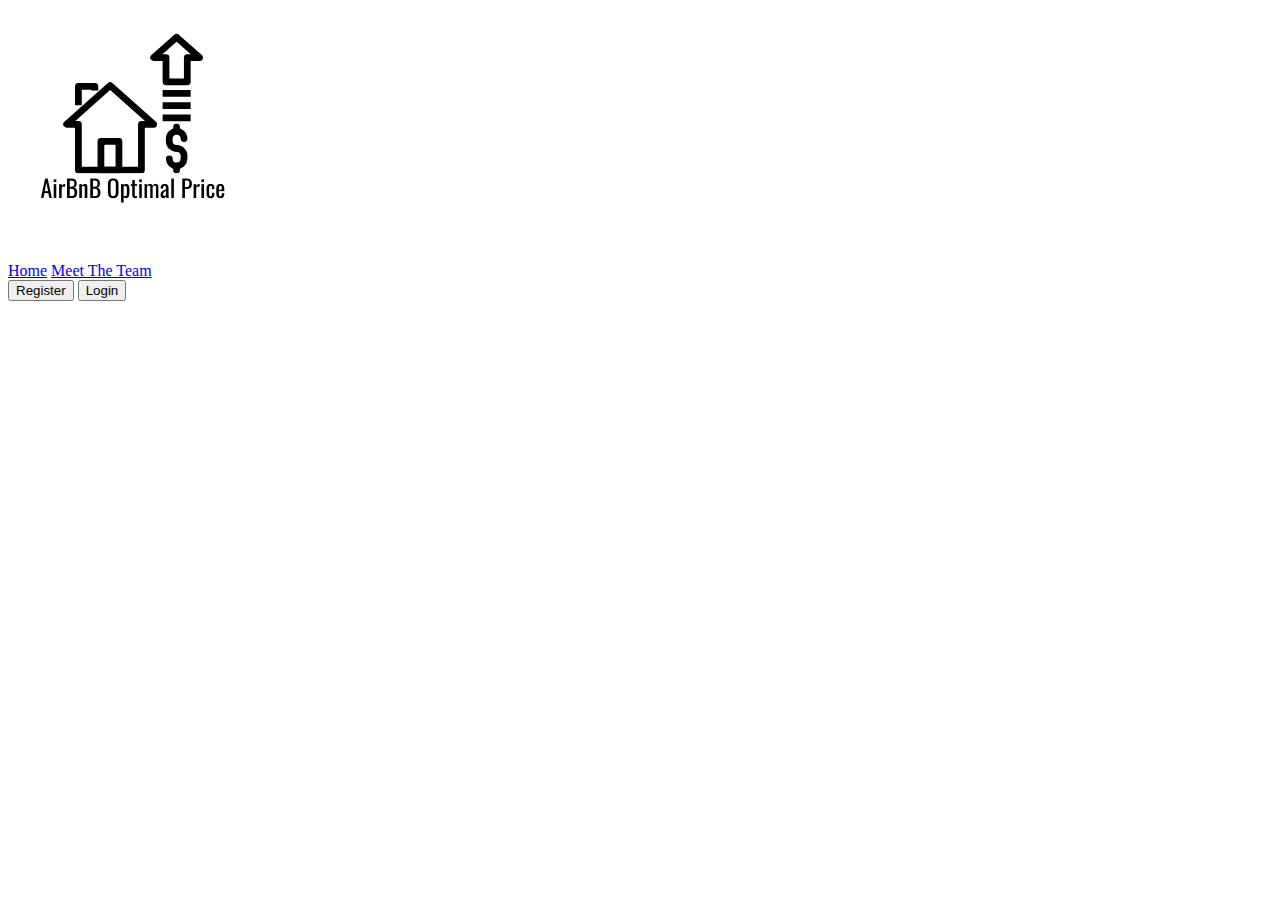
==== index.html @ 2b074020 "Made all less files & index.html file. Semantically marking up html for landing page" ====
<!DOCTYPE html>
<html lang="en">
  <head>
    <meta charset="UTF-8" />
    <meta name="viewport" content="width=device-width, initial-scale=1.0" />
    <meta http-equiv="X-UA-Compatible" content="ie=edge" />
    <link
      href="https://fonts.googleapis.com/css?family=Cinzel|Raleway&display=swap"
      rel="stylesheet"
    />
    <title>AirBnB Optimal Price</title>
  </head>
  <body>
    <section class="heading">
      <img src="/img/AirBnB Optimal PriceLogo.png" alt="Logo" />
      <nav class="topNav">
        <a href=".">Home</a>
        <a href="#about.html">Meet The Team</a>
      </nav>
      <button class="register">Register</button>
      <button class="login">Login</button>
    </section>
  </body>
</html>
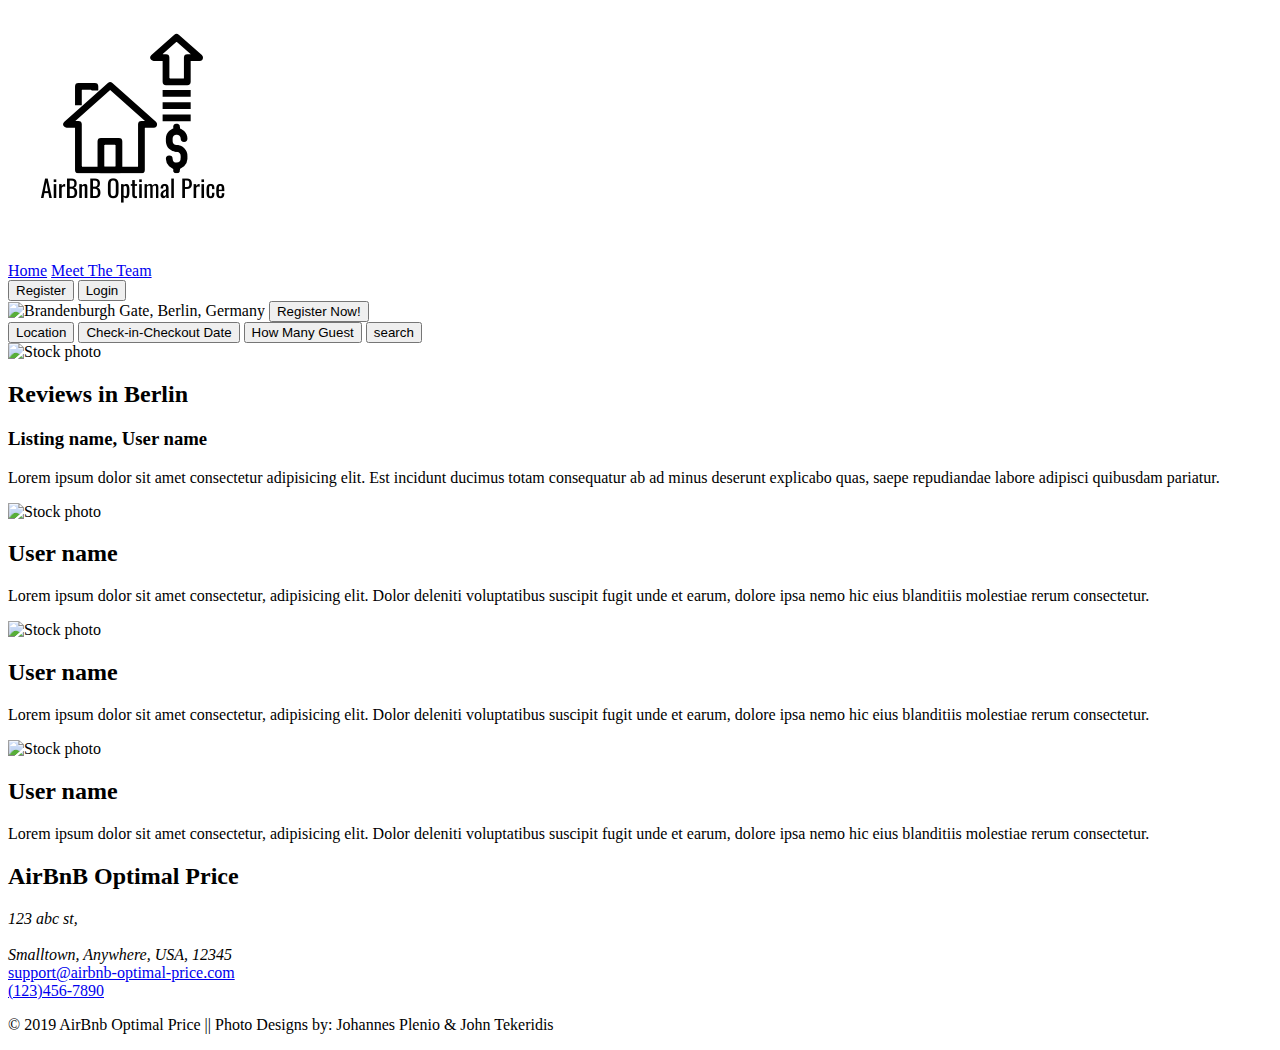
==== commit 93322fc7: "Finsihed semantic mark-up of html. Starting LESS designs for topNav." ====
--- a/index.html
+++ b/index.html
@@ -20,5 +20,69 @@
       <button class="register">Register</button>
       <button class="login">Login</button>
     </section>
+    <div class="bgImg">
+      <img src="/img/bgImage.jpg" alt="Brandenburgh Gate, Berlin, Germany" />
+      <button class="CTA">Register Now!</button>
+    </div>
+    <section class="searchBar">
+      <div>
+        <button>Location</button>
+        <button>Check-in-Checkout Date</button>
+        <button>How Many Guest</button>
+        <button>search</button>
+      </div>
+    </section>
+    <section class="review">
+      <div>
+        <img src="/img/reviewDummy.jpg" alt="Stock photo" />
+        <h2>Reviews in Berlin</h2>
+        <h3>Listing name, User name</h3>
+        <p>
+          Lorem ipsum dolor sit amet consectetur adipisicing elit. Est incidunt
+          ducimus totam consequatur ab ad minus deserunt explicabo quas, saepe
+          repudiandae labore adipisci quibusdam pariatur.
+        </p>
+      </div>
+    </section>
+    <section class="testimonial">
+      <div>
+        <img src="/img/reviewDummy.jpg" alt="Stock photo" />
+        <h2>User name</h2>
+        <p>
+          Lorem ipsum dolor sit amet consectetur, adipisicing elit. Dolor
+          deleniti voluptatibus suscipit fugit unde et earum, dolore ipsa nemo
+          hic eius blanditiis molestiae rerum consectetur.
+        </p>
+      </div>
+      <div>
+        <img src="/img/reviewDummy.jpg" alt="Stock photo" />
+        <h2>User name</h2>
+        <p>
+          Lorem ipsum dolor sit amet consectetur, adipisicing elit. Dolor
+          deleniti voluptatibus suscipit fugit unde et earum, dolore ipsa nemo
+          hic eius blanditiis molestiae rerum consectetur.
+        </p>
+      </div>
+      <div>
+        <img src="/img/reviewDummy.jpg" alt="Stock photo" />
+        <h2>User name</h2>
+        <p>
+          Lorem ipsum dolor sit amet consectetur, adipisicing elit. Dolor
+          deleniti voluptatibus suscipit fugit unde et earum, dolore ipsa nemo
+          hic eius blanditiis molestiae rerum consectetur.
+        </p>
+      </div>
+    </section>
+    <section class="contact">
+      <h2>AirBnB Optimal Price</h2>
+      <address>123 abc st,</address>
+      <br />
+      <address>Smalltown, Anywhere, USA, 12345</address>
+      <a href="#">support@airbnb-optimal-price.com</a> <br />
+      <a href="#">(123)456-7890</a>
+    </section>
+    <footer> 
+        <p>&#169 2019 AirBnb Optimal Price || Photo Designs by: Johannes Plenio & John Tekeridis</p>
+    </footer>
   </body>
 </html>
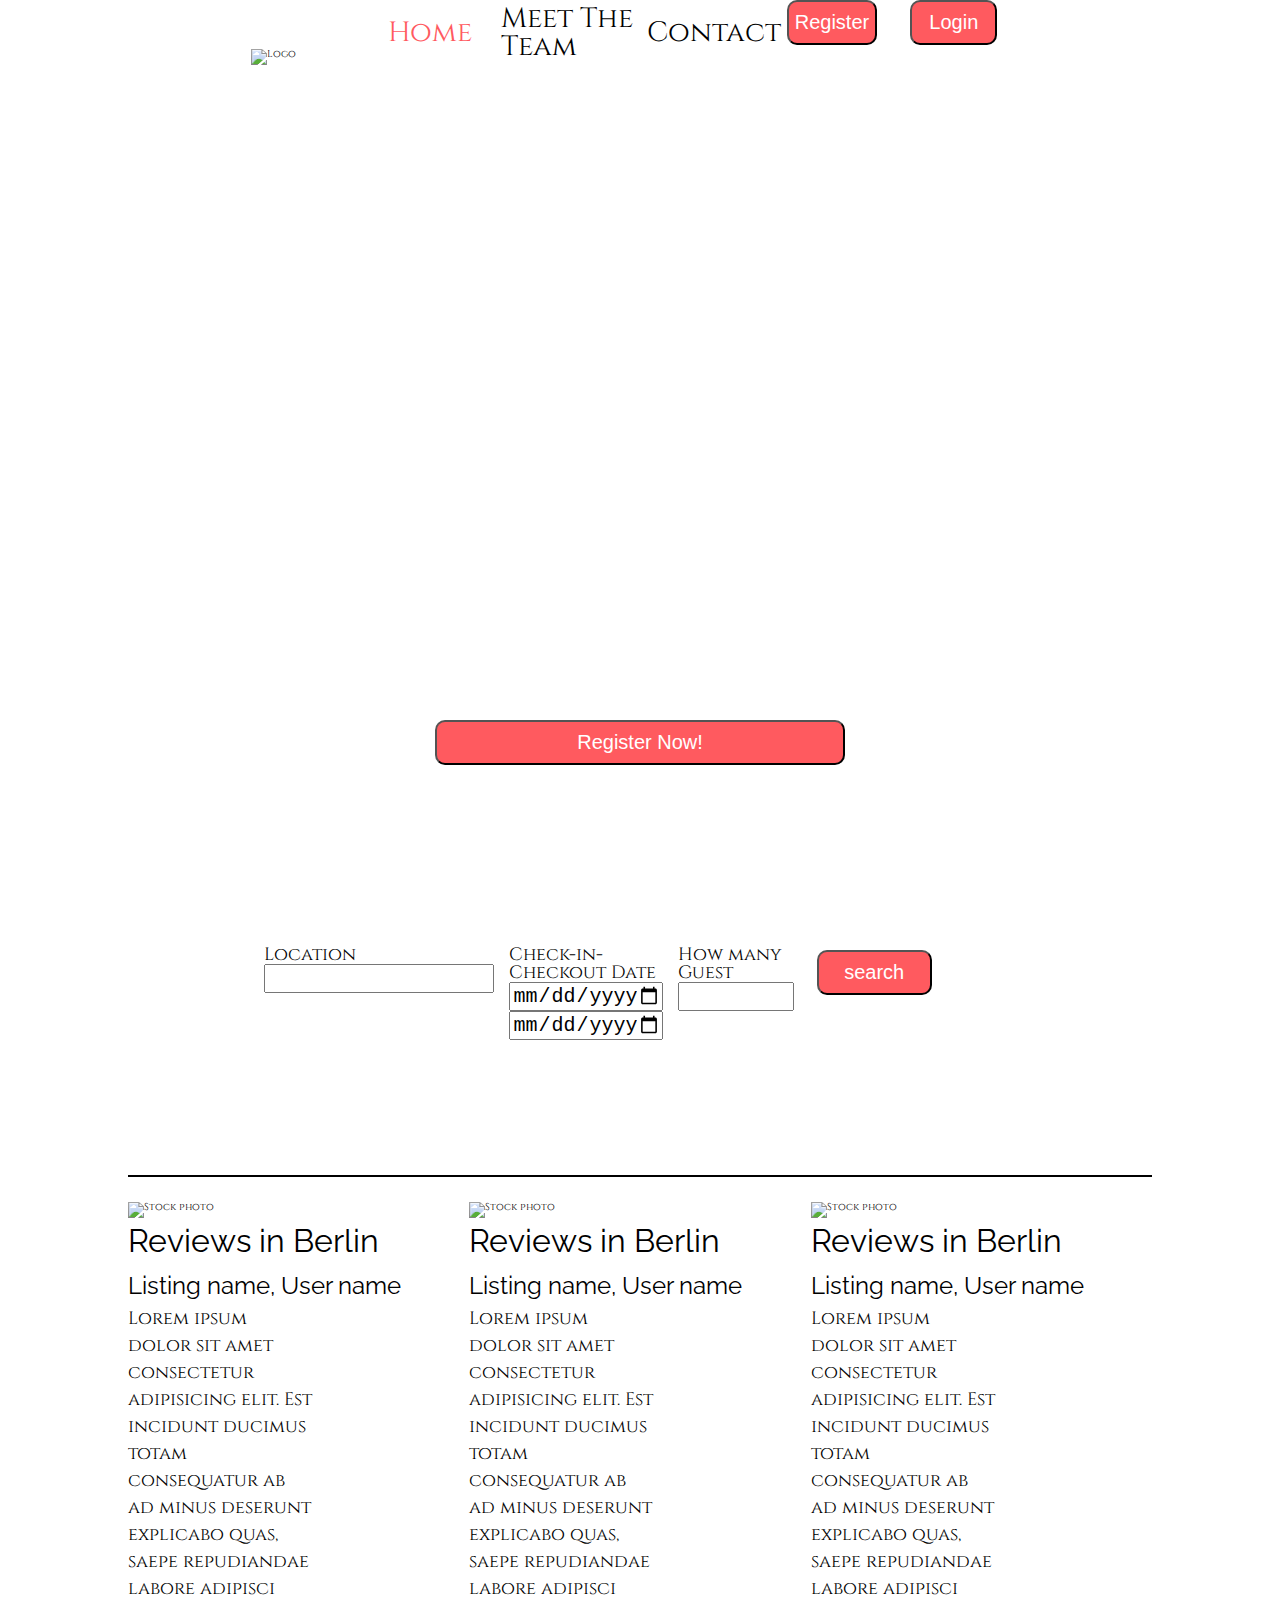
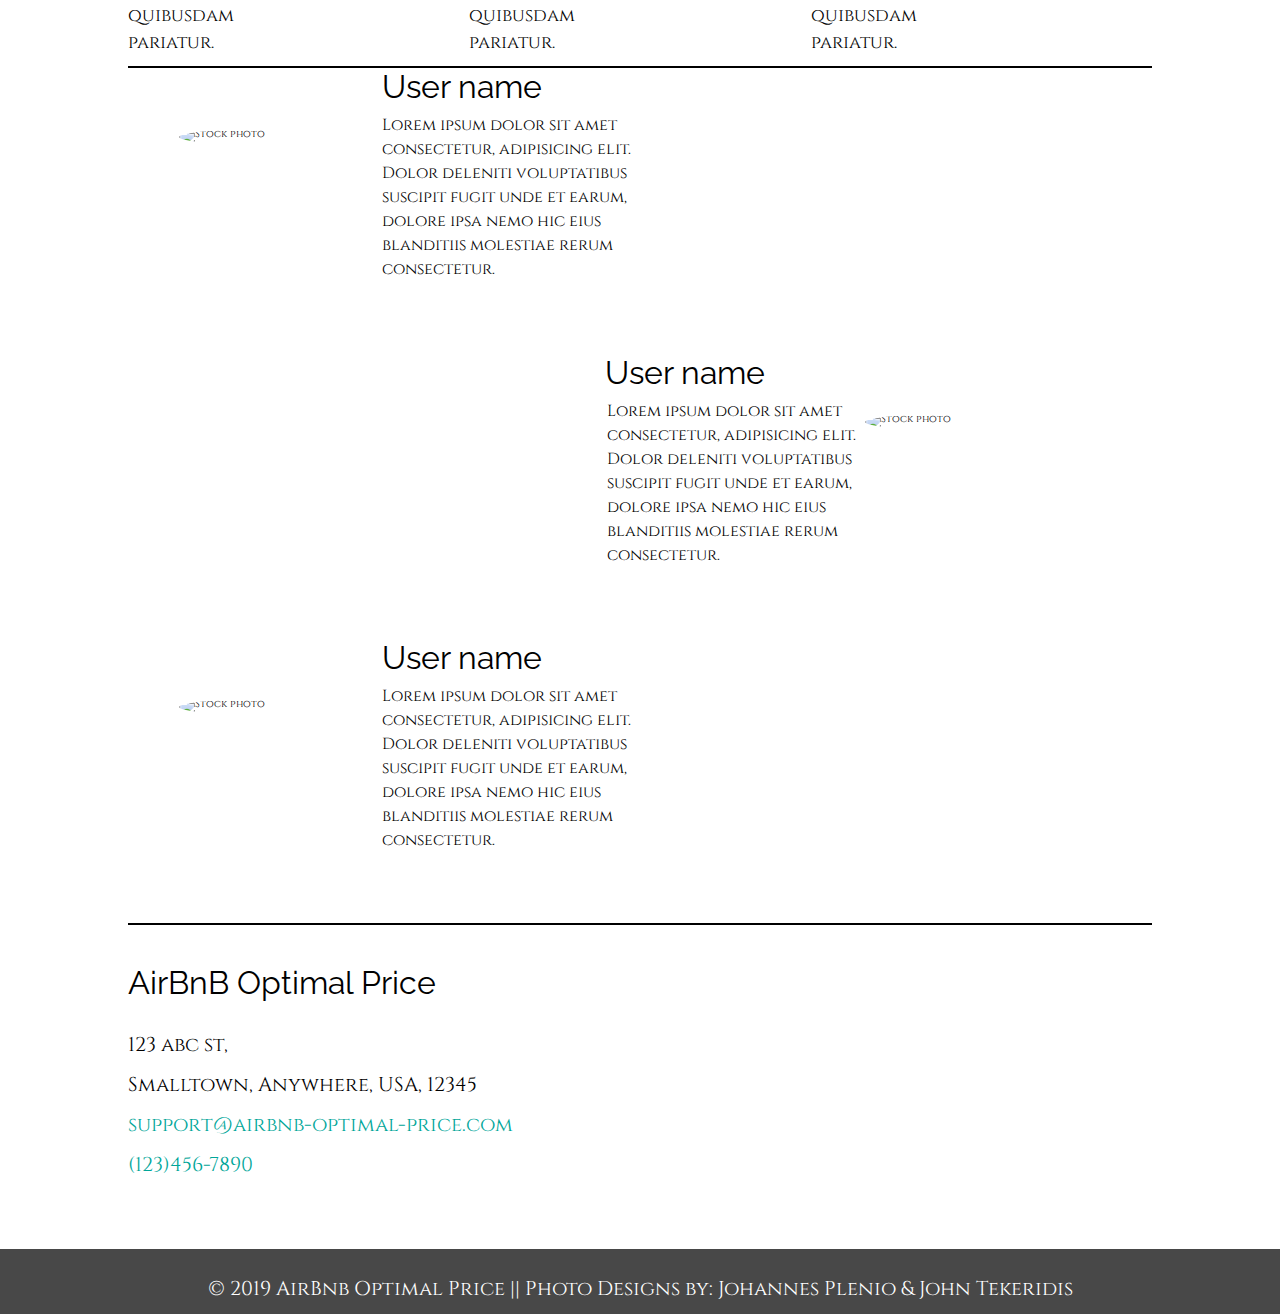
==== commit de7b6ab8: "Finished all pages and styling for pages. Need to do media and get link path from front end for butt" ====
--- a/index.html
+++ b/index.html
@@ -8,33 +8,68 @@
       href="https://fonts.googleapis.com/css?family=Cinzel|Raleway&display=swap"
       rel="stylesheet"
     />
+    <link rel="stylesheet" href="/css/index.css">
     <title>AirBnB Optimal Price</title>
   </head>
   <body>
     <section class="heading">
-      <img src="/img/AirBnB Optimal PriceLogo.png" alt="Logo" />
+      <div class="logo">
+      <img src="/img/AirBnbLogo.JPG" alt="Logo" class="logoPic" />
+    </div>
       <nav class="topNav">
-        <a href=".">Home</a>
-        <a href="#about.html">Meet The Team</a>
-      </nav>
-      <button class="register">Register</button>
+        <a class="active" href="index.html">Home</a>
+        <a href="about.html">Meet The Team</a>
+        <a href="#contact">Contact</a>
+        <button class="register">Register</button>
       <button class="login">Login</button>
+    </nav>
     </section>
+      
+      
     <div class="bgImg">
-      <img src="/img/bgImage.jpg" alt="Brandenburgh Gate, Berlin, Germany" />
-      <button class="CTA">Register Now!</button>
+      <h2>AirBnB Optimal Price</h2>
+      <p>Would you like to host your home as a AirBnB home click the button below.</p>
+        <button class="CTA">Register Now!</button>
     </div>
     <section class="searchBar">
-      <div>
-        <button>Location</button>
-        <button>Check-in-Checkout Date</button>
-        <button>How Many Guest</button>
+        <div class="where">
+            Location
+        <input type="text" subject="location">
+        </div>
+        <div class="when">
+        Check-in-Checkout Date
+        <input type="date" subject="date">
+        <input type="date" subject="date">
+      </div>
+      <div class="how">
+        How many Guest
+        <input type="number" subject="Guest Number">
+    </div>
         <button>search</button>
-      </div>
     </section>
     <section class="review">
       <div>
-        <img src="/img/reviewDummy.jpg" alt="Stock photo" />
+        <img src="/img/reviewDummy.jpg" alt="Stock photo" class="reviewPhoto" />
+        <h2>Reviews in Berlin</h2>
+        <h3>Listing name, User name</h3>
+        <p>
+          Lorem ipsum dolor sit amet consectetur adipisicing elit. Est incidunt
+          ducimus totam consequatur ab ad minus deserunt explicabo quas, saepe
+          repudiandae labore adipisci quibusdam pariatur.
+        </p>
+      </div>
+      <div>
+        <img src="/img/reviewDummy.jpg" alt="Stock photo" class="reviewPhoto" />
+        <h2>Reviews in Berlin</h2>
+        <h3>Listing name, User name</h3>
+        <p>
+          Lorem ipsum dolor sit amet consectetur adipisicing elit. Est incidunt
+          ducimus totam consequatur ab ad minus deserunt explicabo quas, saepe
+          repudiandae labore adipisci quibusdam pariatur.
+        </p>
+      </div>
+      <div>
+        <img src="/img/reviewDummy.jpg" alt="Stock photo" class="reviewPhoto" />
         <h2>Reviews in Berlin</h2>
         <h3>Listing name, User name</h3>
         <p>
@@ -45,7 +80,7 @@
       </div>
     </section>
     <section class="testimonial">
-      <div>
+      <div class="test one">
         <img src="/img/reviewDummy.jpg" alt="Stock photo" />
         <h2>User name</h2>
         <p>
@@ -54,7 +89,7 @@
           hic eius blanditiis molestiae rerum consectetur.
         </p>
       </div>
-      <div>
+      <div class="test two">
         <img src="/img/reviewDummy.jpg" alt="Stock photo" />
         <h2>User name</h2>
         <p>
@@ -63,7 +98,7 @@
           hic eius blanditiis molestiae rerum consectetur.
         </p>
       </div>
-      <div>
+      <div class="test three">
         <img src="/img/reviewDummy.jpg" alt="Stock photo" />
         <h2>User name</h2>
         <p>
@@ -73,12 +108,11 @@
         </p>
       </div>
     </section>
-    <section class="contact">
+    <section id="contact">
       <h2>AirBnB Optimal Price</h2>
       <address>123 abc st,</address>
-      <br />
       <address>Smalltown, Anywhere, USA, 12345</address>
-      <a href="#">support@airbnb-optimal-price.com</a> <br />
+      <a href="#">support@airbnb-optimal-price.com</a> <br>
       <a href="#">(123)456-7890</a>
     </section>
     <footer> 
--- a/css/index.css
+++ b/css/index.css
@@ -0,0 +1,479 @@
+/* http://meyerweb.com/eric/tools/css/reset/ 
+   v2.0 | 20110126
+   License: none (public domain)
+*/
+html,
+body,
+div,
+span,
+applet,
+object,
+iframe,
+h1,
+h2,
+h3,
+h4,
+h5,
+h6,
+p,
+blockquote,
+pre,
+a,
+abbr,
+acronym,
+address,
+big,
+cite,
+code,
+del,
+dfn,
+em,
+img,
+ins,
+kbd,
+q,
+s,
+samp,
+small,
+strike,
+strong,
+sub,
+sup,
+tt,
+var,
+b,
+u,
+i,
+center,
+dl,
+dt,
+dd,
+ol,
+ul,
+li,
+fieldset,
+form,
+label,
+legend,
+table,
+caption,
+tbody,
+tfoot,
+thead,
+tr,
+th,
+td,
+article,
+aside,
+canvas,
+details,
+embed,
+figure,
+figcaption,
+footer,
+header,
+hgroup,
+menu,
+nav,
+output,
+ruby,
+section,
+summary,
+time,
+mark,
+audio,
+video {
+  margin: 0;
+  padding: 0;
+  border: 0;
+  font-size: 100%;
+  font: inherit;
+  vertical-align: baseline;
+}
+/* HTML5 display-role reset for older browsers */
+article,
+aside,
+details,
+figcaption,
+figure,
+footer,
+header,
+hgroup,
+menu,
+nav,
+section {
+  display: block;
+}
+body {
+  line-height: 1;
+}
+ol,
+ul {
+  list-style: none;
+}
+blockquote,
+q {
+  quotes: none;
+}
+blockquote:before,
+blockquote:after,
+q:before,
+q:after {
+  content: '';
+  content: none;
+}
+table {
+  border-collapse: collapse;
+  border-spacing: 0;
+}
+* {
+  box-sizing: border-box;
+}
+html {
+  font-size: 62.5%;
+}
+html,
+body {
+  font-family: 'Cinzel', serif;
+}
+h1,
+h2,
+h3,
+h4,
+h5 {
+  font-family: 'Raleway', sans-serif;
+}
+h1 {
+  font-size: 4rem;
+}
+h2 {
+  font-size: 3.2rem;
+  padding-bottom: 10px;
+}
+h4 {
+  font-size: 2.5rem;
+  padding-bottom: 10px;
+}
+p {
+  line-height: 1.5;
+  font-size: 1.6rem;
+  padding-bottom: 10px;
+}
+img {
+  max-width: 100%;
+  height: auto;
+}
+.container {
+  max-width: 800px;
+  width: 100%;
+  margin: 0 auto;
+}
+.heading {
+  max-width: 100%;
+  display: flex;
+}
+.heading .logo {
+  width: 28%;
+  display: flex;
+  justify-content: flex-end;
+  align-items: flex-end;
+}
+.heading .logo .logoPic {
+  width: 30%;
+}
+.heading .topNav {
+  width: 50%;
+  display: flex;
+  align-items: center;
+  justify-content: center;
+  margin-right: 3.5%;
+}
+.heading .topNav a {
+  display: flex;
+  width: 25%;
+  font-size: 2.8rem;
+  color: #000;
+  text-decoration: none;
+  align-items: center;
+  justify-content: center;
+}
+.heading .topNav .active {
+  color: #ff5a5f;
+}
+.heading .topNav button {
+  display: block;
+  background-color: #ff5a5f;
+  margin: 0 1px 20px;
+  cursor: pointer;
+  width: 15%;
+  height: 45px;
+  font-size: 2rem;
+  border-radius: 10px;
+  color: #fff;
+}
+.heading .topNav button:hover {
+  display: block;
+  background-color: #00a699;
+  margin: 0 1px 20px;
+  cursor: pointer;
+  width: 15%;
+  height: 45px;
+  font-size: 2rem;
+  border-radius: 10px;
+  color: #000;
+}
+.heading .topNav .register {
+  margin-right: 5%;
+}
+.heading .topNav .register:hover {
+  margin-right: 5%;
+}
+footer {
+  width: 100%;
+  display: flex;
+  background: #484848;
+  padding: 2% 0 0;
+  justify-content: center;
+}
+footer p {
+  font-size: 2rem;
+  color: #fff;
+}
+.bgImg {
+  display: flex;
+  flex-direction: column;
+  justify-content: flex-end;
+  align-items: center;
+  width: 80vw;
+  height: 80vh;
+  margin: 0 auto;
+  background-image: url(/img/bgImage.jpg);
+  background-repeat: no-repeat;
+}
+.bgImg h2 {
+  font-size: 3.6rem;
+  color: #fff;
+}
+.bgImg p {
+  font-size: 2.4rem;
+  color: #fff;
+}
+.bgImg button {
+  z-index: 100;
+  display: block;
+  background-color: #ff5a5f;
+  margin: 0 1px 20px;
+  cursor: pointer;
+  width: 40%;
+  height: 45px;
+  font-size: 2rem;
+  border-radius: 10px;
+  color: #fff;
+}
+.bgImg button:hover {
+  display: block;
+  background-color: #00a699;
+  margin: 0 1px 20px;
+  cursor: pointer;
+  width: 40%;
+  height: 45px;
+  font-size: 2rem;
+  border-radius: 10px;
+  color: #000;
+}
+.searchBar {
+  width: 80vw;
+  padding: 10% 10% 10%;
+  margin: 25px auto;
+  display: flex;
+  border-bottom: 2px solid #000;
+}
+.searchBar div {
+  display: flex;
+  width: 90%;
+  margin: 1% 1% 1%;
+  flex-direction: column;
+  font-size: 1.8rem;
+}
+.searchBar .where {
+  width: 30%;
+}
+.searchBar .when {
+  width: 20%;
+}
+.searchBar .how {
+  width: 15%;
+}
+.searchBar input {
+  font-size: 2rem;
+  width: 100%;
+}
+.searchBar button {
+  display: block;
+  background-color: #ff5a5f;
+  margin: 0 1px 20px;
+  cursor: pointer;
+  width: 15%;
+  height: 45px;
+  font-size: 2rem;
+  border-radius: 10px;
+  color: #fff;
+  margin: 1.5% 2% 0;
+  flex-direction: row;
+}
+.searchBar button:hover {
+  display: block;
+  background-color: #00a699;
+  margin: 0 1px 20px;
+  cursor: pointer;
+  width: 15%;
+  height: 45px;
+  font-size: 2rem;
+  border-radius: 10px;
+  color: #000;
+  margin: 1.5% 2% 0;
+}
+.review {
+  width: 80vw;
+  display: flex;
+  margin: 0 auto;
+}
+.review .reviewPhoto {
+  width: 50%;
+}
+.review h2 {
+  font-size: 3.2rem;
+  margin: 2% 0 2%;
+}
+.review h3 {
+  font-size: 2.4rem;
+  margin-bottom: 2%;
+}
+.review p {
+  font-size: 1.8rem;
+  width: 54%;
+}
+.testimonial {
+  width: 80vw;
+  display: flex;
+  margin: 0 auto;
+  border-top: 2px solid #000;
+  border-bottom: 2px solid #000;
+  flex-wrap: wrap;
+}
+.testimonial .one {
+  width: 90%;
+  display: flex;
+  align-items: flex-start;
+  flex-direction: column;
+  margin: 1% 5% 1%;
+  padding: 5% 0 5%;
+}
+.testimonial .one img {
+  width: 20%;
+  border-radius: 50%;
+}
+.testimonial .one h2 {
+  width: 60%;
+  margin-top: -8%;
+  margin-left: 22%;
+}
+.testimonial .one p {
+  width: 30%;
+  margin-left: 22%;
+}
+.testimonial .two {
+  width: 90%;
+  display: flex;
+  align-items: flex-end;
+  margin: 1% 0% 1%;
+  padding: 5% 0 5%;
+  flex-direction: column;
+}
+.testimonial .two img {
+  width: 20%;
+  border-radius: 50%;
+}
+.testimonial .two h2 {
+  width: 30%;
+  margin-top: -8%;
+  margin-right: 18.25%;
+}
+.testimonial .two p {
+  width: 30%;
+  margin-right: 18%;
+}
+.testimonial .three {
+  width: 90%;
+  display: flex;
+  align-items: flex-start;
+  flex-direction: column;
+  margin: 1% 5% 1%;
+  padding: 5% 0 5%;
+}
+.testimonial .three img {
+  width: 20%;
+  border-radius: 50%;
+}
+.testimonial .three h2 {
+  width: 60%;
+  margin-top: -8%;
+  margin-left: 22%;
+}
+.testimonial .three p {
+  width: 30%;
+  margin-left: 22%;
+}
+.testimonial img {
+  width: 40%;
+}
+#contact {
+  width: 80vw;
+  font-size: 2rem;
+  margin: 2% auto 5%;
+  line-height: 2;
+}
+#contact a {
+  text-decoration: none;
+  color: #00a699;
+}
+#contact a:hover {
+  text-decoration: none;
+  color: #ff5a5f;
+}
+.team {
+  width: 60vw;
+  display: flex;
+  flex-direction: column;
+  justify-content: center;
+  align-items: center;
+  margin: 0 20% 5%;
+  border: 2px solid #000;
+  background-color: #fc642d;
+}
+.team div {
+  width: 40vw;
+  margin: 5% 0 8%;
+  border-bottom: 2px solid black;
+  background-color: #767676;
+  line-height: 1.2;
+}
+.team div h1 {
+  margin-left: 1%;
+}
+.team div h2 {
+  margin-left: 1%;
+}
+.team img {
+  width: 35%;
+  margin: 2% 1% 1%;
+}
+.team i {
+  font-size: 2.8rem;
+  cursor: pointer;
+  margin-bottom: 2%;
+  margin-left: 1%;
+}
+.team i:hover {
+  color: #ff5a5f;
+}
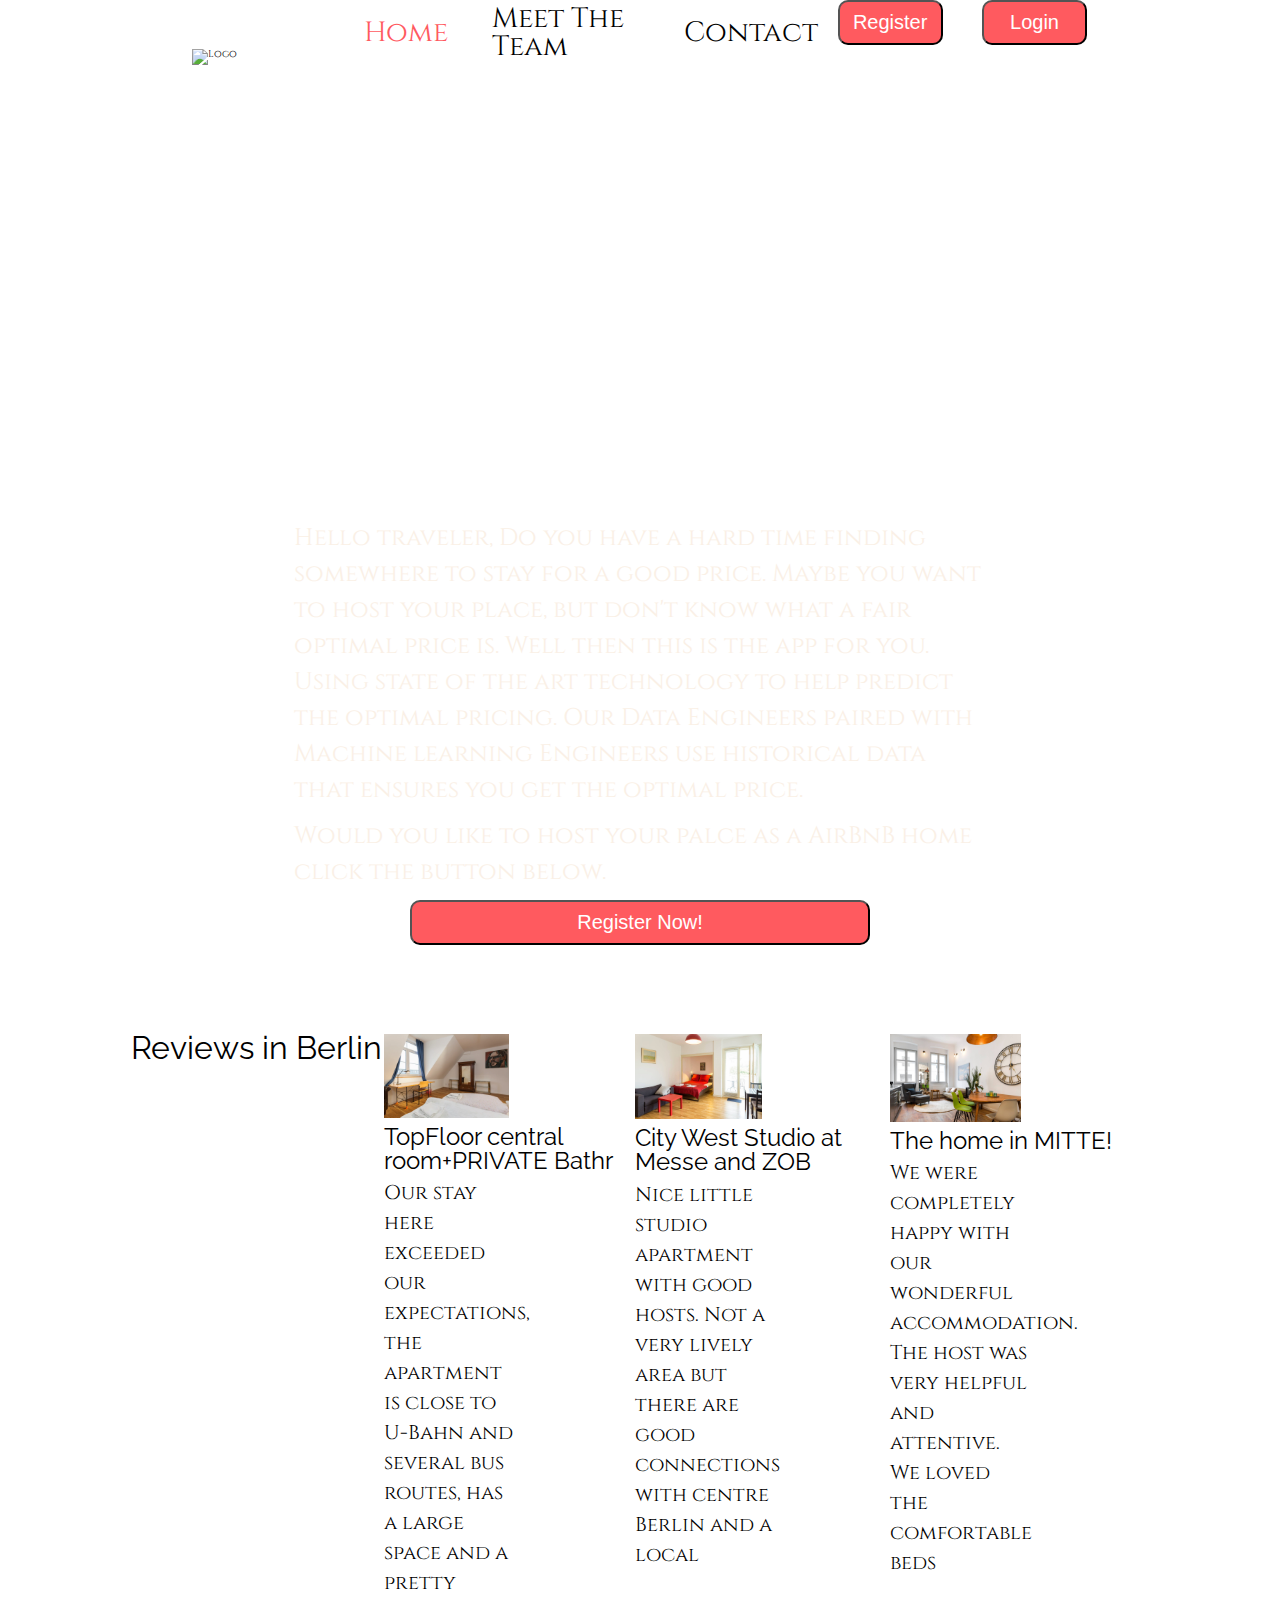
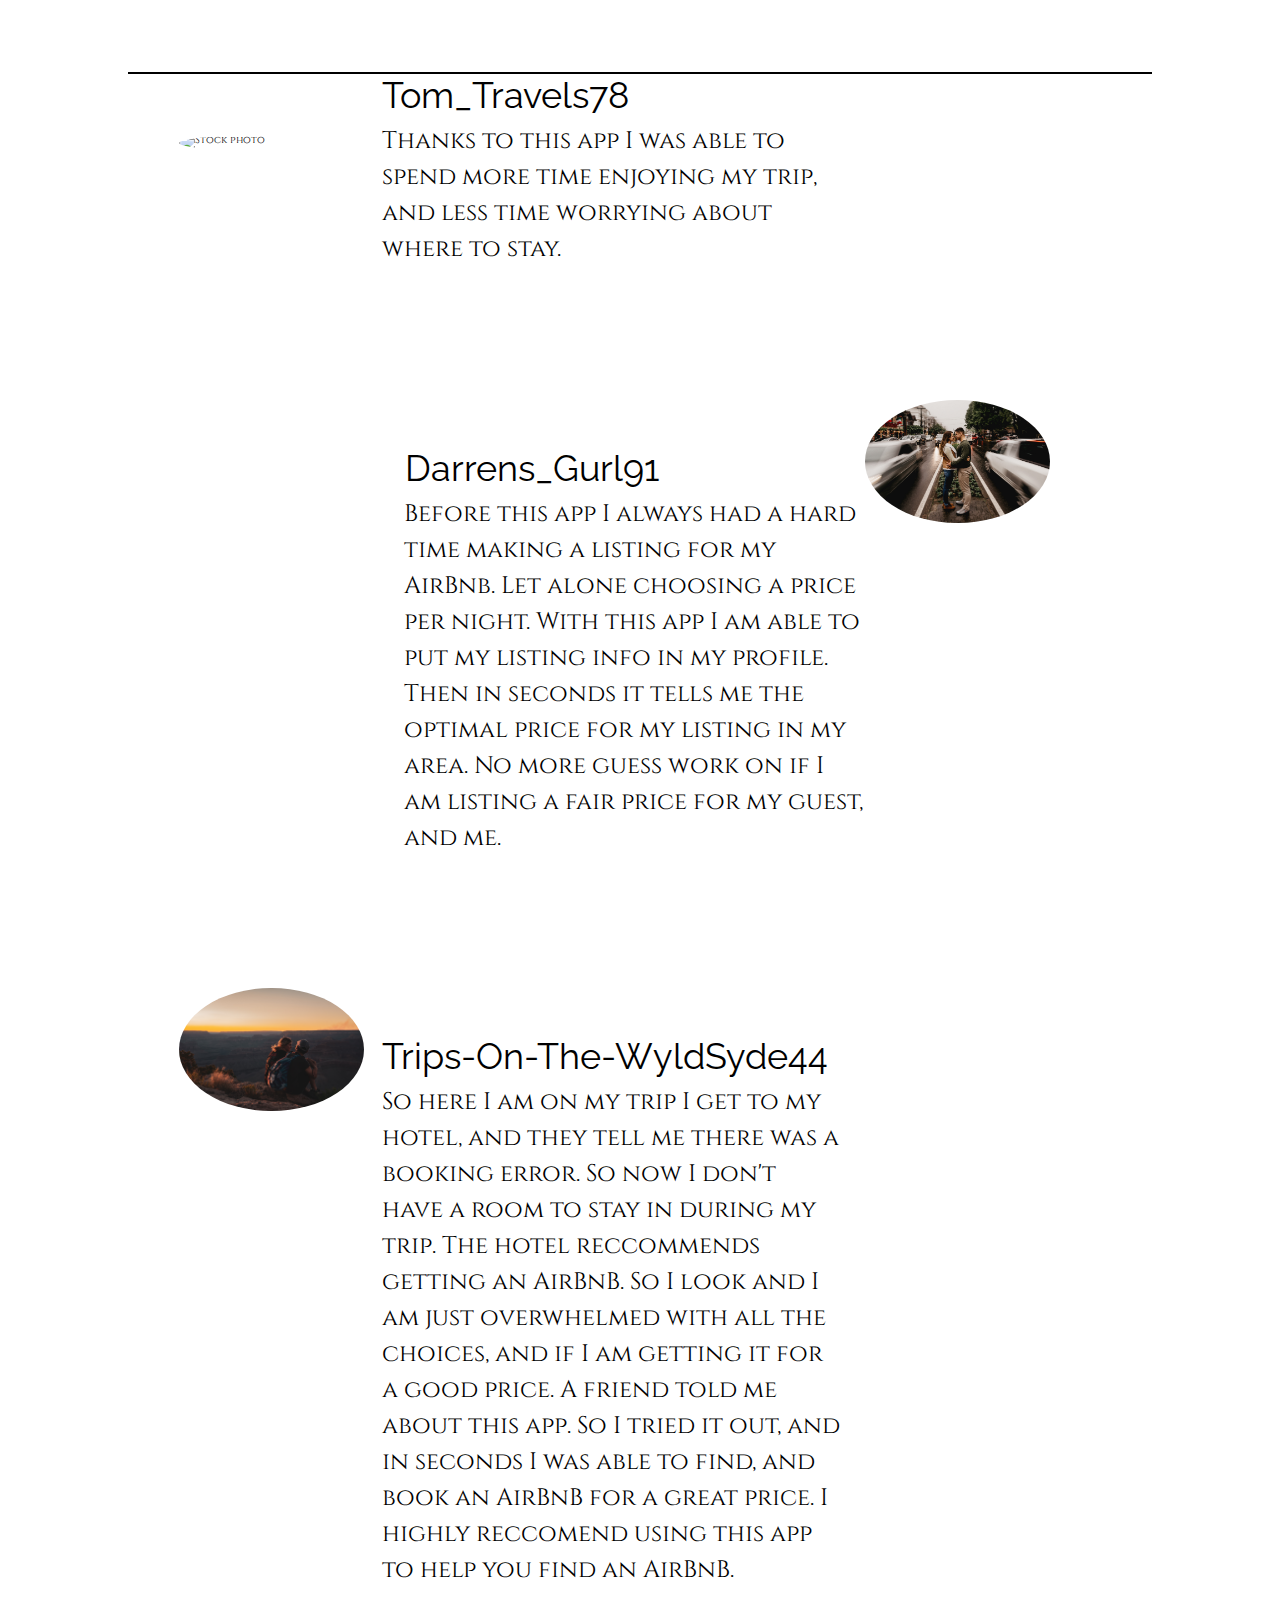
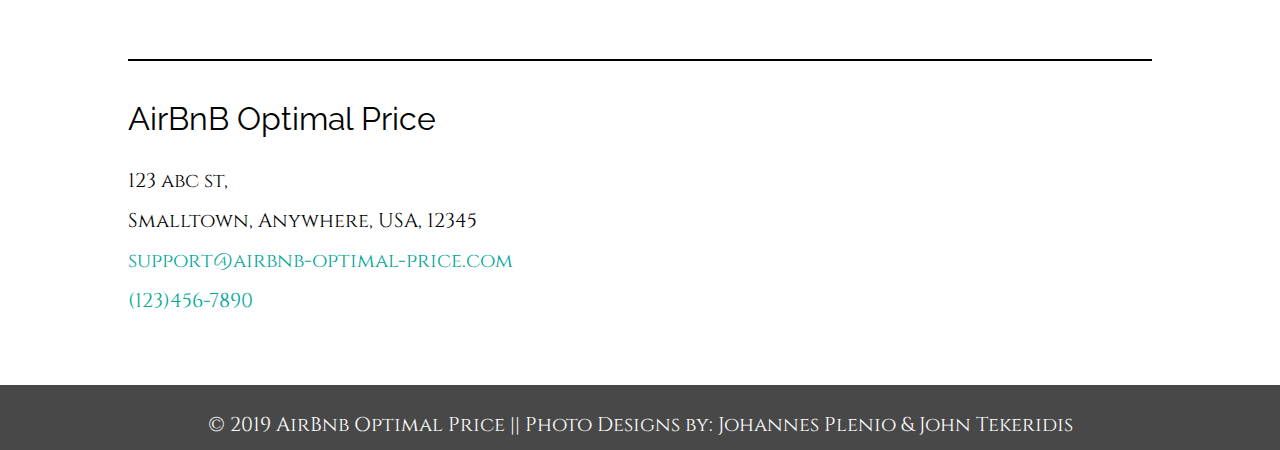
==== commit d0f7e84a: "Finished all layouts with media queries. Added actual content to the home page instead of lorem text" ====
--- a/index.html
+++ b/index.html
@@ -28,10 +28,11 @@
       
     <div class="bgImg">
       <h2>AirBnB Optimal Price</h2>
-      <p>Would you like to host your home as a AirBnB home click the button below.</p>
+      <p>Hello traveler, Do you have a hard time finding somewhere to stay for a good price. Maybe you want to host your place, but don't know what a fair optimal price is. Well then this is the app for you. Using state of the art technology to help predict the optimal pricing. Our Data Engineers paired with Machine learning Engineers use historical data that ensures you get the optimal price.</p>
+      <p class="CTA"> Would you like to host your palce as a AirBnB home click the button below.</p>
         <button class="CTA">Register Now!</button>
     </div>
-    <section class="searchBar">
+    <!-- <section class="searchBar">
         <div class="where">
             Location
         <input type="text" subject="location">
@@ -46,65 +47,53 @@
         <input type="number" subject="Guest Number">
     </div>
         <button>search</button>
-    </section>
+    </section> -->
     <section class="review">
+        <div>
+            <h2>Reviews in Berlin</h2>
+          </div>
       <div>
-        <img src="/img/reviewDummy.jpg" alt="Stock photo" class="reviewPhoto" />
-        <h2>Reviews in Berlin</h2>
-        <h3>Listing name, User name</h3>
+        <img src="/img/review1.webp" alt="Stock photo" class="reviewPhoto" />
+        <h3>TopFloor central room+PRIVATE Bathr</h3>
         <p>
-          Lorem ipsum dolor sit amet consectetur adipisicing elit. Est incidunt
-          ducimus totam consequatur ab ad minus deserunt explicabo quas, saepe
-          repudiandae labore adipisci quibusdam pariatur.
+Our stay here exceeded our expectations, the apartment is close to U-Bahn and several bus routes, has a large space and a pretty 
         </p>
       </div>
       <div>
-        <img src="/img/reviewDummy.jpg" alt="Stock photo" class="reviewPhoto" />
-        <h2>Reviews in Berlin</h2>
-        <h3>Listing name, User name</h3>
+        <img src="/img/review2.jpg" alt="Stock photo" class="reviewPhoto" />
+        <h3>City West Studio at Messe and ZOB</h3>
         <p>
-          Lorem ipsum dolor sit amet consectetur adipisicing elit. Est incidunt
-          ducimus totam consequatur ab ad minus deserunt explicabo quas, saepe
-          repudiandae labore adipisci quibusdam pariatur.
+            Nice little studio apartment with good hosts. Not a very lively area but there are good connections with centre Berlin and a local 
         </p>
       </div>
       <div>
-        <img src="/img/reviewDummy.jpg" alt="Stock photo" class="reviewPhoto" />
-        <h2>Reviews in Berlin</h2>
-        <h3>Listing name, User name</h3>
+        <img src="/img/review3.jpg" alt="Stock photo" class="reviewPhoto" />
+        <h3>The home in MITTE!</h3>
         <p>
-          Lorem ipsum dolor sit amet consectetur adipisicing elit. Est incidunt
-          ducimus totam consequatur ab ad minus deserunt explicabo quas, saepe
-          repudiandae labore adipisci quibusdam pariatur.
+            We were completely happy with our wonderful accommodation. The host was very helpful and attentive. We loved the comfortable beds 
         </p>
       </div>
     </section>
     <section class="testimonial">
       <div class="test one">
-        <img src="/img/reviewDummy.jpg" alt="Stock photo" />
-        <h2>User name</h2>
+        <img src="/img/tets1.jpg" alt="Stock photo" />
+        <h2>Tom_Travels78</h2>
         <p>
-          Lorem ipsum dolor sit amet consectetur, adipisicing elit. Dolor
-          deleniti voluptatibus suscipit fugit unde et earum, dolore ipsa nemo
-          hic eius blanditiis molestiae rerum consectetur.
+          Thanks to this app I was able to spend more time enjoying my trip, and less time worrying about where to stay.
         </p>
       </div>
       <div class="test two">
-        <img src="/img/reviewDummy.jpg" alt="Stock photo" />
-        <h2>User name</h2>
+        <img src="/img/test2.jpg" alt="Stock photo" />
+        <h2>Darrens_Gurl91</h2>
         <p>
-          Lorem ipsum dolor sit amet consectetur, adipisicing elit. Dolor
-          deleniti voluptatibus suscipit fugit unde et earum, dolore ipsa nemo
-          hic eius blanditiis molestiae rerum consectetur.
+          Before this app I always had a hard time making a listing for my AirBnb. Let alone choosing a price per night. With this app I am able to put my listing info in my profile. Then in seconds it tells me the optimal price for my listing in my area. No more guess work on if I am listing a fair price for my guest, and me.
         </p>
       </div>
       <div class="test three">
-        <img src="/img/reviewDummy.jpg" alt="Stock photo" />
-        <h2>User name</h2>
+        <img src="/img/test3.jpg" alt="Stock photo" />
+        <h2>Trips-On-The-WyldSyde44</h2>
         <p>
-          Lorem ipsum dolor sit amet consectetur, adipisicing elit. Dolor
-          deleniti voluptatibus suscipit fugit unde et earum, dolore ipsa nemo
-          hic eius blanditiis molestiae rerum consectetur.
+          So here I am on my trip I get to my hotel, and they tell me there was a booking error. So now I don't have a room to stay in during my trip. The hotel reccommends getting an AirBnB. So I look and I am just overwhelmed with all the choices, and if I am getting it for a good price. A friend told me about this app. So I tried it out, and in seconds I was able to find, and book an AirBnB for a great price. I highly reccomend using this app to help you find an AirBnB.
         </p>
       </div>
     </section>
--- a/css/index.css
+++ b/css/index.css
@@ -169,24 +169,43 @@
   margin: 0 auto;
 }
 .heading {
-  max-width: 100%;
-  display: flex;
+  width: 100%;
+  display: flex;
+}
+@media (max-width: 500px) {
+  .heading {
+    width: 80%;
+  }
 }
 .heading .logo {
-  width: 28%;
+  width: 25%;
   display: flex;
   justify-content: flex-end;
   align-items: flex-end;
 }
 .heading .logo .logoPic {
-  width: 30%;
+  width: 40%;
+  align-items: center;
+}
+@media (max-width: 500px) {
+  .heading .logo .logoPic {
+    display: none;
+  }
 }
 .heading .topNav {
-  width: 50%;
+  width: 60%;
   display: flex;
   align-items: center;
   justify-content: center;
-  margin-right: 3.5%;
+}
+@media (max-width: 500px) {
+  .heading .topNav {
+    width: 98%;
+    flex-direction: column;
+    justify-content: center;
+    align-items: center;
+    margin: 0 auto;
+  }
 }
 .heading .topNav a {
   display: flex;
@@ -196,6 +215,14 @@
   text-decoration: none;
   align-items: center;
   justify-content: center;
+}
+@media (max-width: 500px) {
+  .heading .topNav a {
+    font-size: 1.8rem;
+    line-height: 2;
+    width: 60%;
+    margin: 0 auto;
+  }
 }
 .heading .topNav .active {
   color: #ff5a5f;
@@ -222,11 +249,119 @@
   border-radius: 10px;
   color: #000;
 }
+@media (max-width: 500px) {
+  .heading .topNav button {
+    width: 30%;
+  }
+}
 .heading .topNav .register {
   margin-right: 5%;
 }
 .heading .topNav .register:hover {
   margin-right: 5%;
+}
+@media (max-width: 500px) {
+  .heading .topNav .register {
+    margin: 2% auto;
+  }
+}
+.headingAbout {
+  width: 100%;
+  display: flex;
+}
+@media (max-width: 500px) {
+  .headingAbout {
+    width: 75%;
+  }
+}
+.headingAbout .logo {
+  width: 50%;
+  display: flex;
+  justify-content: flex-end;
+  align-items: flex-end;
+}
+.headingAbout .logo .logoPic {
+  width: 40%;
+  align-items: center;
+}
+@media (max-width: 500px) {
+  .headingAbout .logo .logoPic {
+    display: none;
+  }
+}
+.headingAbout .topNavAbout {
+  width: 65%;
+  display: flex;
+  align-items: center;
+  justify-content: center;
+  margin-left: 10%;
+}
+@media (max-width: 500px) {
+  .headingAbout .topNavAbout {
+    width: 98%;
+    flex-direction: column;
+    justify-content: center;
+    align-items: center;
+    margin-left: 35.5%;
+  }
+}
+.headingAbout .topNavAbout a {
+  display: flex;
+  width: 25%;
+  font-size: 2.8rem;
+  color: #000;
+  text-decoration: none;
+  align-items: center;
+  justify-content: center;
+}
+@media (max-width: 500px) {
+  .headingAbout .topNavAbout a {
+    font-size: 1.8rem;
+    line-height: 2;
+    width: 58%;
+    margin: 0 auto;
+  }
+}
+.headingAbout .topNavAbout .active {
+  color: #ff5a5f;
+}
+.headingAbout .topNavAbout button {
+  display: block;
+  background-color: #ff5a5f;
+  margin: 0 1px 20px;
+  cursor: pointer;
+  width: 15%;
+  height: 45px;
+  font-size: 2rem;
+  border-radius: 10px;
+  color: #fff;
+}
+.headingAbout .topNavAbout button:hover {
+  display: block;
+  background-color: #00a699;
+  margin: 0 1px 20px;
+  cursor: pointer;
+  width: 15%;
+  height: 45px;
+  font-size: 2rem;
+  border-radius: 10px;
+  color: #000;
+}
+@media (max-width: 500px) {
+  .headingAbout .topNavAbout button {
+    width: 50%;
+  }
+}
+.headingAbout .topNavAbout .register {
+  margin-right: 5%;
+}
+.headingAbout .topNavAbout .register:hover {
+  margin-right: 5%;
+}
+@media (max-width: 500px) {
+  .headingAbout .topNavAbout .register {
+    margin: 2% auto;
+  }
 }
 footer {
   width: 100%;
@@ -239,24 +374,52 @@
   font-size: 2rem;
   color: #fff;
 }
+@media (max-width: 500px) {
+  footer p {
+    font-size: 1.4rem;
+  }
+}
 .bgImg {
   display: flex;
   flex-direction: column;
   justify-content: flex-end;
   align-items: center;
-  width: 80vw;
-  height: 80vh;
+  width: 90vw;
+  height: 100vh;
   margin: 0 auto;
   background-image: url(/img/bgImage.jpg);
   background-repeat: no-repeat;
+  background-position-x: center;
+  background-position-y: center;
+}
+@media (max-width: 500px) {
+  .bgImg {
+    width: 90vw;
+    height: 70vh;
+    background-position-x: center;
+    background-position-y: center;
+  }
 }
 .bgImg h2 {
   font-size: 3.6rem;
+  margin: 1% auto;
   color: #fff;
 }
+@media (max-width: 500px) {
+  .bgImg h2 {
+    font-size: 2.8rem;
+  }
+}
 .bgImg p {
+  width: 60%;
   font-size: 2.4rem;
-  color: #fff;
+  color: #faf0e6;
+}
+@media (max-width: 500px) {
+  .bgImg p {
+    width: 95%;
+    font-size: 1.4rem;
+  }
 }
 .bgImg button {
   z-index: 100;
@@ -288,6 +451,11 @@
   display: flex;
   border-bottom: 2px solid #000;
 }
+@media (max-width: 500px) {
+  .searchBar {
+    flex-direction: column;
+  }
+}
 .searchBar div {
   display: flex;
   width: 90%;
@@ -298,11 +466,26 @@
 .searchBar .where {
   width: 30%;
 }
+@media (max-width: 500px) {
+  .searchBar .where {
+    width: 70%;
+  }
+}
 .searchBar .when {
   width: 20%;
 }
+@media (max-width: 500px) {
+  .searchBar .when {
+    width: 70%;
+  }
+}
 .searchBar .how {
   width: 15%;
+}
+@media (max-width: 500px) {
+  .searchBar .how {
+    width: 70%;
+  }
 }
 .searchBar input {
   font-size: 2rem;
@@ -321,6 +504,11 @@
   margin: 1.5% 2% 0;
   flex-direction: row;
 }
+@media (max-width: 500px) {
+  .searchBar button {
+    width: 50%;
+  }
+}
 .searchBar button:hover {
   display: block;
   background-color: #00a699;
@@ -336,22 +524,60 @@
 .review {
   width: 80vw;
   display: flex;
-  margin: 0 auto;
+  margin: 5% auto;
+}
+.review h2 {
+  width: 20vw;
+  display: flex;
+  justify-content: center;
+  align-items: center;
+}
+@media (max-width: 500px) {
+  .review {
+    flex-direction: column;
+  }
+}
+@media (max-width: 500px) {
+  .review div {
+    display: flex;
+    flex-direction: column;
+    justify-content: center;
+    align-items: center;
+    margin: 5% auto;
+  }
 }
 .review .reviewPhoto {
   width: 50%;
+  margin: 2% auto;
 }
 .review h2 {
   font-size: 3.2rem;
-  margin: 2% 0 2%;
+  margin: 1% 0 2%;
+}
+@media (max-width: 500px) {
+  .review h2 {
+    font-size: 2.4rem;
+  }
 }
 .review h3 {
   font-size: 2.4rem;
   margin-bottom: 2%;
 }
+@media (max-width: 500px) {
+  .review h3 {
+    font-size: 1.8rem;
+    margin-left: 2%;
+  }
+}
 .review p {
-  font-size: 1.8rem;
+  font-size: 2rem;
   width: 54%;
+}
+@media (max-width: 500px) {
+  .review p {
+    font-size: 1.4rem;
+    margin-left: 4%;
+  }
 }
 .testimonial {
   width: 80vw;
@@ -361,6 +587,11 @@
   border-bottom: 2px solid #000;
   flex-wrap: wrap;
 }
+@media (max-width: 500px) {
+  .testimonial {
+    width: 90vw;
+  }
+}
 .testimonial .one {
   width: 90%;
   display: flex;
@@ -373,14 +604,35 @@
   width: 20%;
   border-radius: 50%;
 }
+@media (max-width: 500px) {
+  .testimonial .one img {
+    width: 30%;
+  }
+}
 .testimonial .one h2 {
   width: 60%;
   margin-top: -8%;
   margin-left: 22%;
+  font-size: 3.6rem;
+}
+@media (max-width: 500px) {
+  .testimonial .one h2 {
+    font-size: 2.8rem;
+    margin-top: -15%;
+    margin-left: 32%;
+  }
 }
 .testimonial .one p {
-  width: 30%;
+  width: 50%;
   margin-left: 22%;
+  font-size: 2.4rem;
+}
+@media (max-width: 500px) {
+  .testimonial .one p {
+    font-size: 1.6rem;
+    width: 75%;
+    margin-left: 32%;
+  }
 }
 .testimonial .two {
   width: 90%;
@@ -394,14 +646,37 @@
   width: 20%;
   border-radius: 50%;
 }
+@media (max-width: 500px) {
+  .testimonial .two img {
+    width: 30%;
+  }
+}
 .testimonial .two h2 {
   width: 30%;
   margin-top: -8%;
-  margin-right: 18.25%;
+  margin-right: 40%;
+  font-size: 3.6rem;
+}
+@media (max-width: 500px) {
+  .testimonial .two h2 {
+    font-size: 2.8rem;
+    margin-top: -15%;
+    margin-right: 75%;
+    justify-content: flex-end;
+    align-items: flex-end;
+  }
 }
 .testimonial .two p {
-  width: 30%;
-  margin-right: 18%;
+  width: 50%;
+  margin-right: 20%;
+  font-size: 2.4rem;
+}
+@media (max-width: 500px) {
+  .testimonial .two p {
+    font-size: 1.6rem;
+    width: 75%;
+    margin-right: 30%;
+  }
 }
 .testimonial .three {
   width: 90%;
@@ -415,14 +690,36 @@
   width: 20%;
   border-radius: 50%;
 }
+@media (max-width: 500px) {
+  .testimonial .three img {
+    width: 30%;
+  }
+}
 .testimonial .three h2 {
   width: 60%;
   margin-top: -8%;
   margin-left: 22%;
+  font-size: 3.6rem;
+}
+@media (max-width: 500px) {
+  .testimonial .three h2 {
+    font-size: 2.8rem;
+    margin-top: -15%;
+    margin-left: 32%;
+  }
 }
 .testimonial .three p {
-  width: 30%;
+  width: 50%;
   margin-left: 22%;
+  font-size: 2.4rem;
+}
+@media (max-width: 500px) {
+  .testimonial .three p {
+    width: 90%;
+    font-size: 1.6rem;
+    width: 75%;
+    margin-left: 32%;
+  }
 }
 .testimonial img {
   width: 40%;
@@ -442,38 +739,70 @@
   color: #ff5a5f;
 }
 .team {
-  width: 60vw;
-  display: flex;
-  flex-direction: column;
-  justify-content: center;
-  align-items: center;
-  margin: 0 20% 5%;
+  width: 90vw;
+  display: flex;
+  flex-wrap: wrap;
+  margin: 0 5% 5%;
   border: 2px solid #000;
   background-color: #fc642d;
 }
+@media (max-width: 500px) {
+  .team {
+    width: 90vw;
+    margin: 0 auto;
+    justify-content: center;
+    align-items: center;
+  }
+}
 .team div {
-  width: 40vw;
-  margin: 5% 0 8%;
-  border-bottom: 2px solid black;
-  background-color: #767676;
-  line-height: 1.2;
-}
-.team div h1 {
-  margin-left: 1%;
-}
-.team div h2 {
-  margin-left: 1%;
-}
-.team img {
-  width: 35%;
-  margin: 2% 1% 1%;
-}
-.team i {
-  font-size: 2.8rem;
+  width: 43vw;
+  display: flex;
+  flex-direction: column;
+  border-bottom: 2px solid #000;
+  margin: 2% auto;
+}
+@media (max-width: 500px) {
+  .team div {
+    width: 50vw;
+    display: flex;
+  }
+}
+.team div img {
+  width: 40%;
+  margin: 2% 1% 2%;
+}
+@media (max-width: 500px) {
+  .team div img {
+    width: 60%;
+  }
+}
+.team div i {
+  width: 2vw;
+  display: flex;
+  font-size: 6.8rem;
   cursor: pointer;
   margin-bottom: 2%;
   margin-left: 1%;
-}
-.team i:hover {
-  color: #ff5a5f;
-}
+  flex-direction: column;
+}
+.team div i:hover {
+  color: #00a699;
+}
+@media (max-width: 500px) {
+  .team div i {
+    font-size: 5.5rem;
+  }
+}
+.team div .PM {
+  width: 90vw;
+  display: flex;
+  flex-direction: column;
+  justify-content: center;
+  align-items: center;
+}
+.team div .teamBox {
+  width: 60vw;
+  flex-direction: column;
+  justify-content: center;
+  align-items: center;
+}
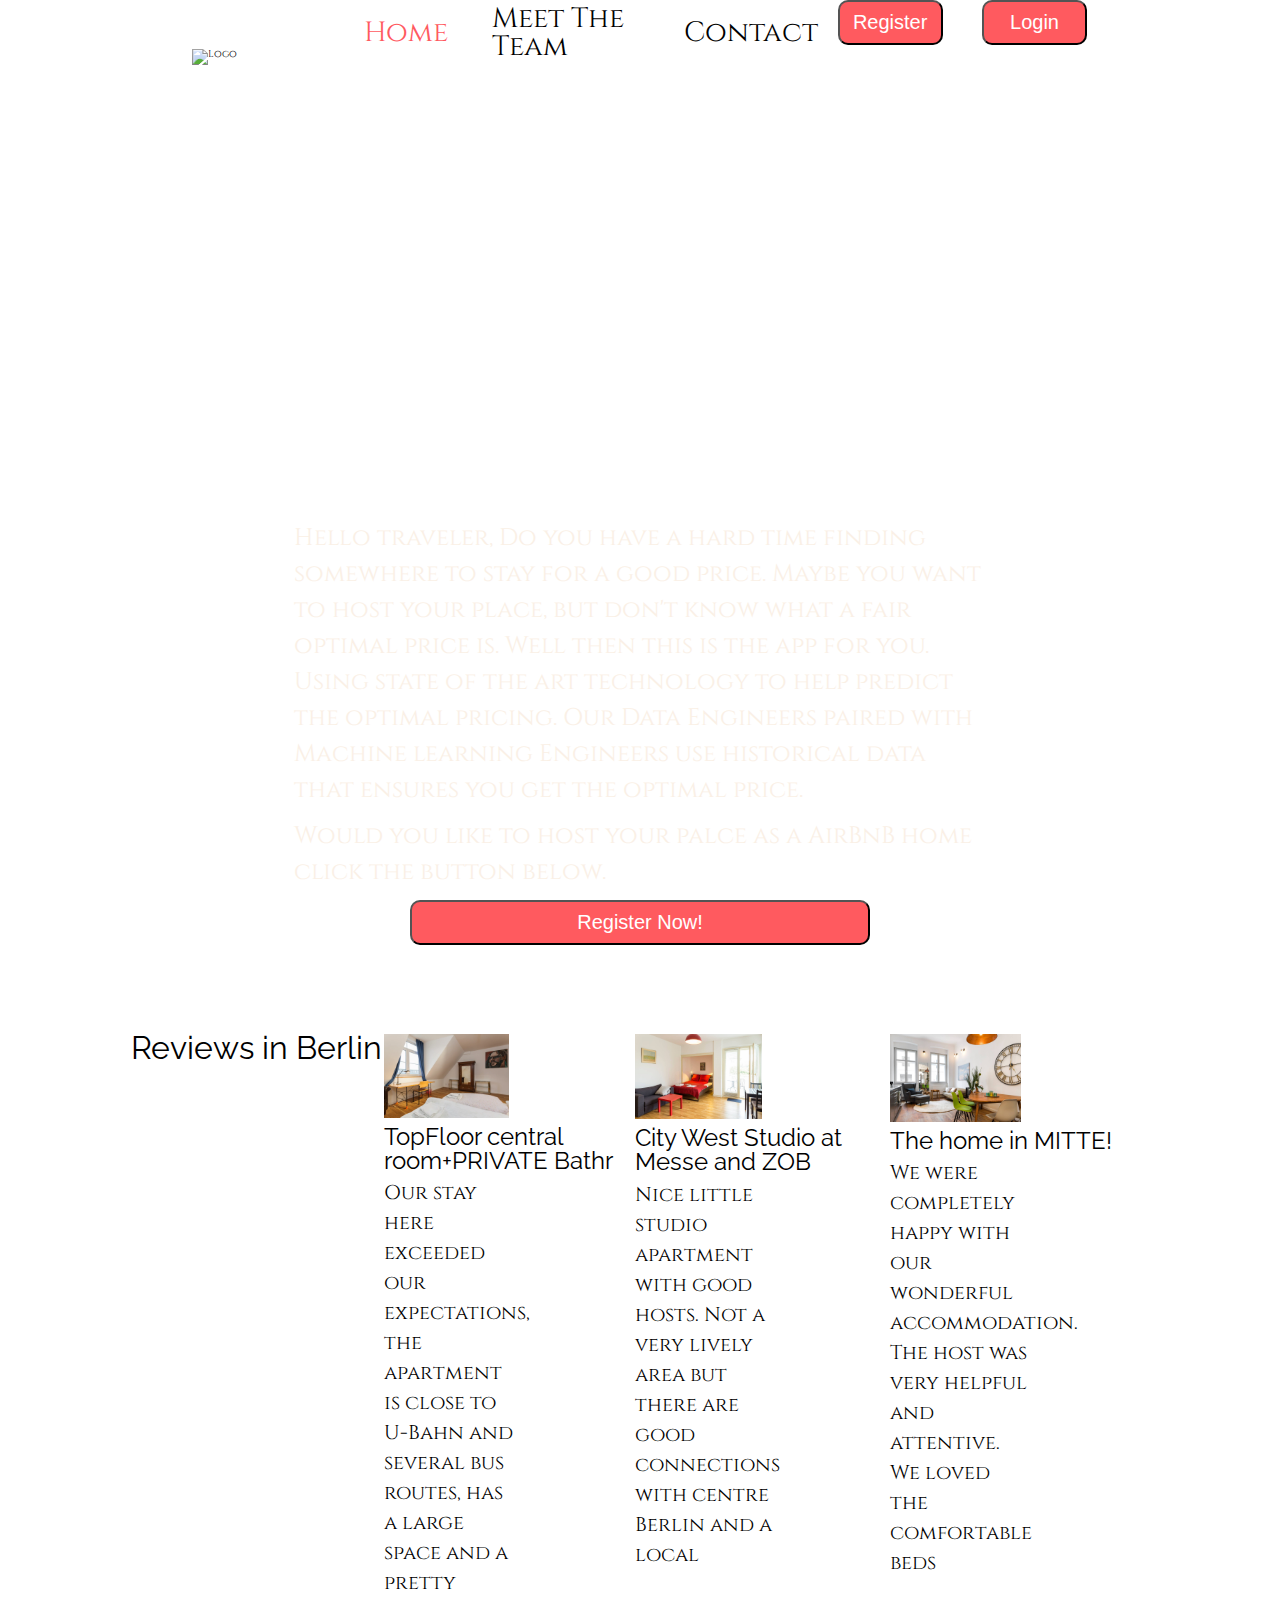
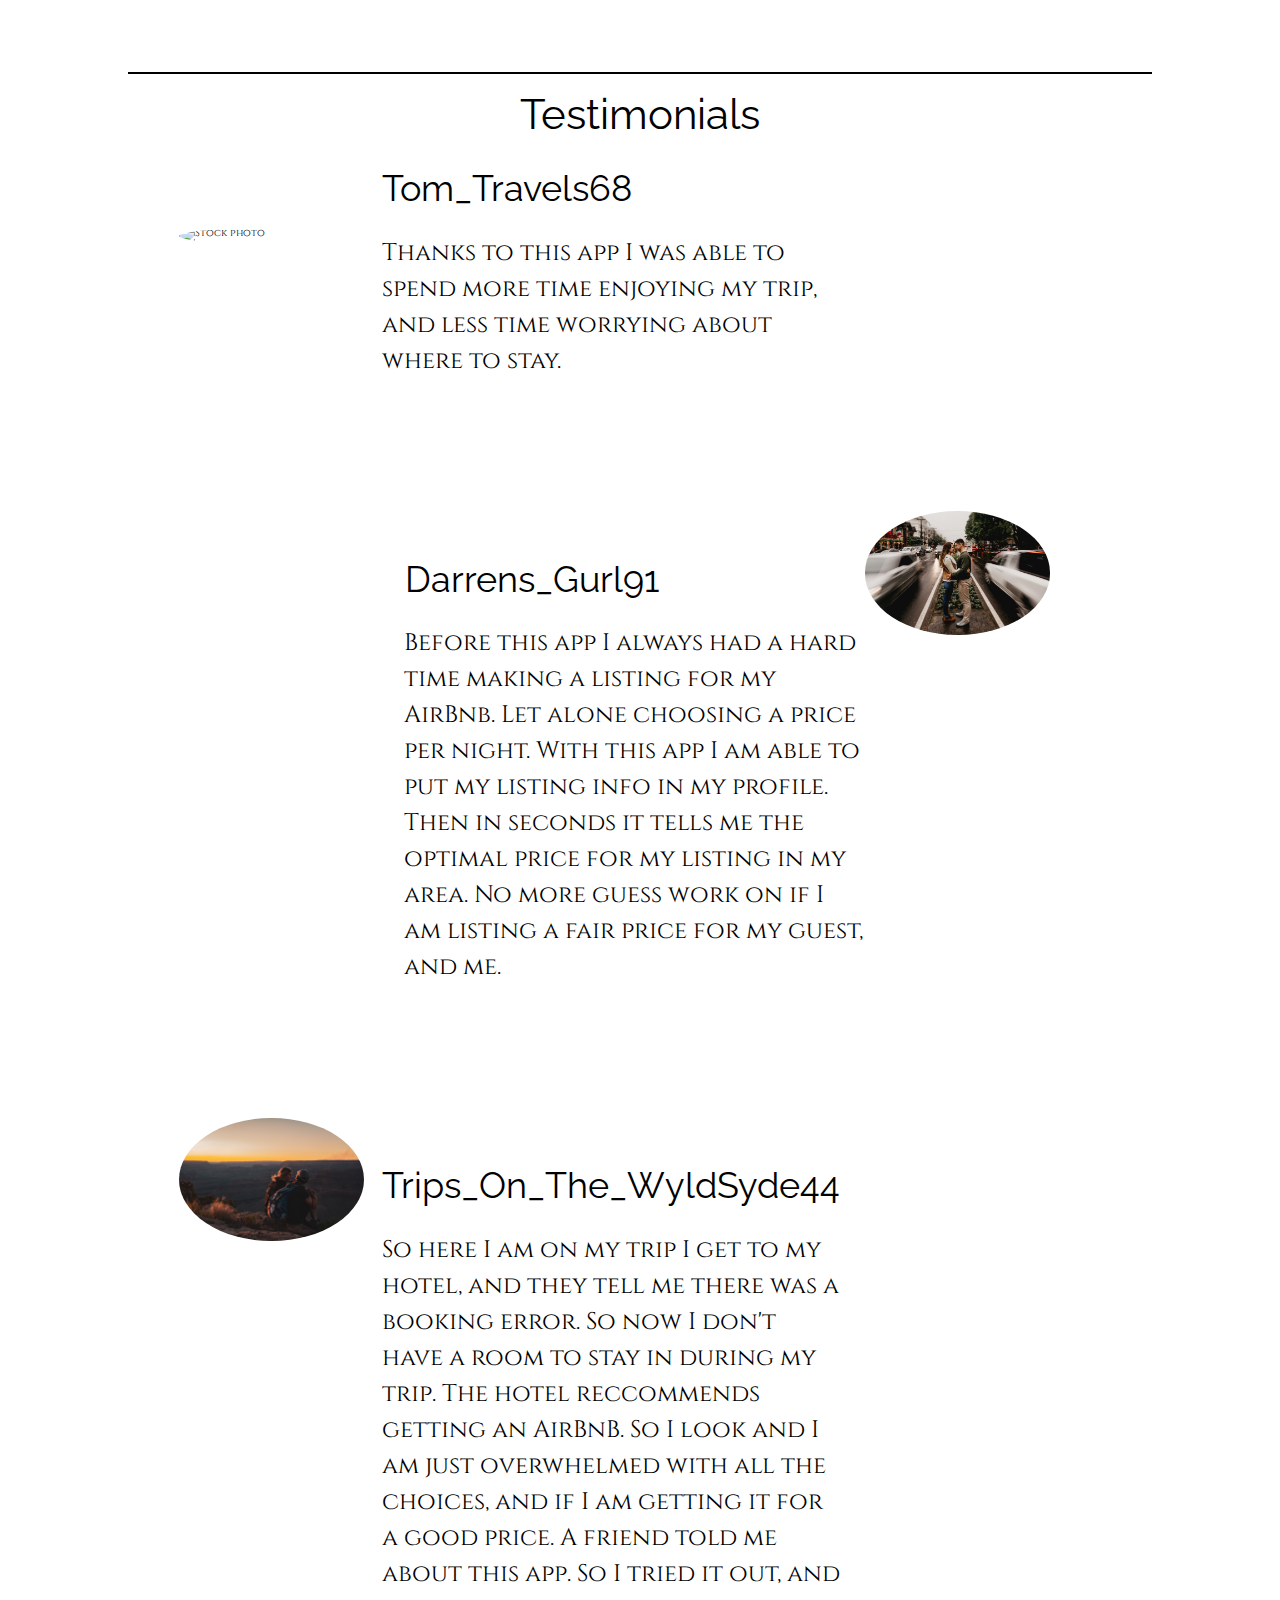
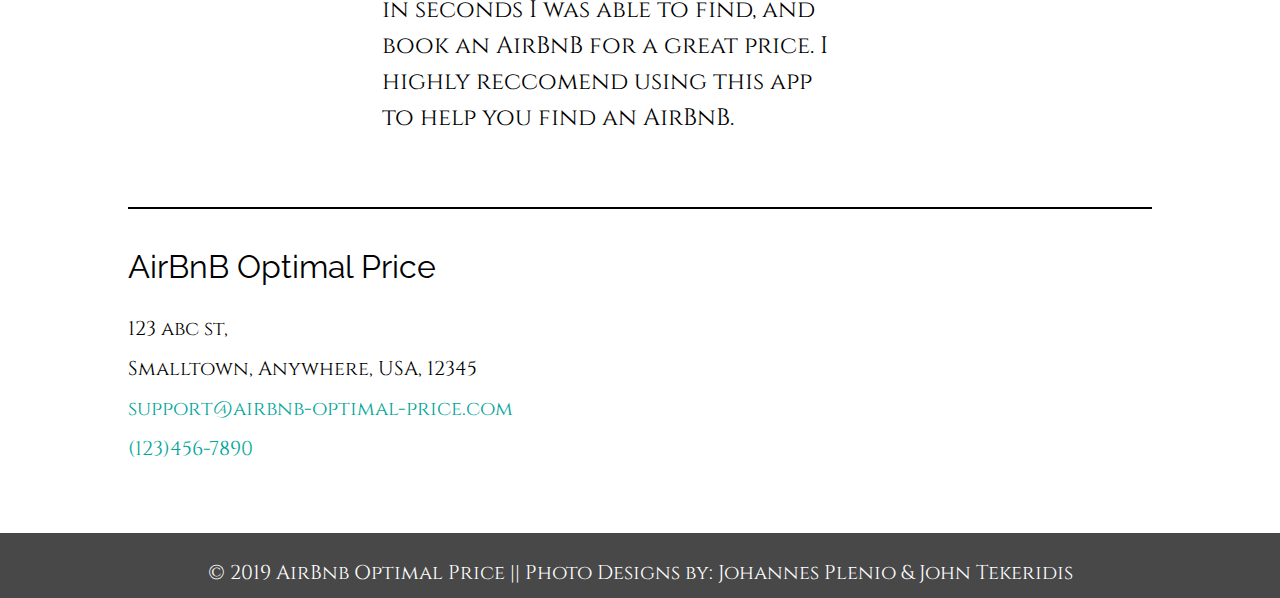
==== commit b8206141: "Polishing up pages for cleaner look" ====
--- a/index.html
+++ b/index.html
@@ -75,9 +75,10 @@
       </div>
     </section>
     <section class="testimonial">
+      <h2>Testimonials</h2>
       <div class="test one">
         <img src="/img/tets1.jpg" alt="Stock photo" />
-        <h2>Tom_Travels78</h2>
+        <h2>Tom_Travels68</h2>
         <p>
           Thanks to this app I was able to spend more time enjoying my trip, and less time worrying about where to stay.
         </p>
@@ -91,7 +92,7 @@
       </div>
       <div class="test three">
         <img src="/img/test3.jpg" alt="Stock photo" />
-        <h2>Trips-On-The-WyldSyde44</h2>
+        <h2>Trips_On_The_WyldSyde44</h2>
         <p>
           So here I am on my trip I get to my hotel, and they tell me there was a booking error. So now I don't have a room to stay in during my trip. The hotel reccommends getting an AirBnB. So I look and I am just overwhelmed with all the choices, and if I am getting it for a good price. A friend told me about this app. So I tried it out, and in seconds I was able to find, and book an AirBnB for a great price. I highly reccomend using this app to help you find an AirBnB.
         </p>
--- a/css/index.css
+++ b/css/index.css
@@ -587,6 +587,10 @@
   border-bottom: 2px solid #000;
   flex-wrap: wrap;
 }
+.testimonial h2 {
+  margin: 2% auto;
+  font-size: 4.2rem;
+}
 @media (max-width: 500px) {
   .testimonial {
     width: 90vw;
@@ -770,6 +774,7 @@
 .team div img {
   width: 40%;
   margin: 2% 1% 2%;
+  border-radius: 50%;
 }
 @media (max-width: 500px) {
   .team div img {
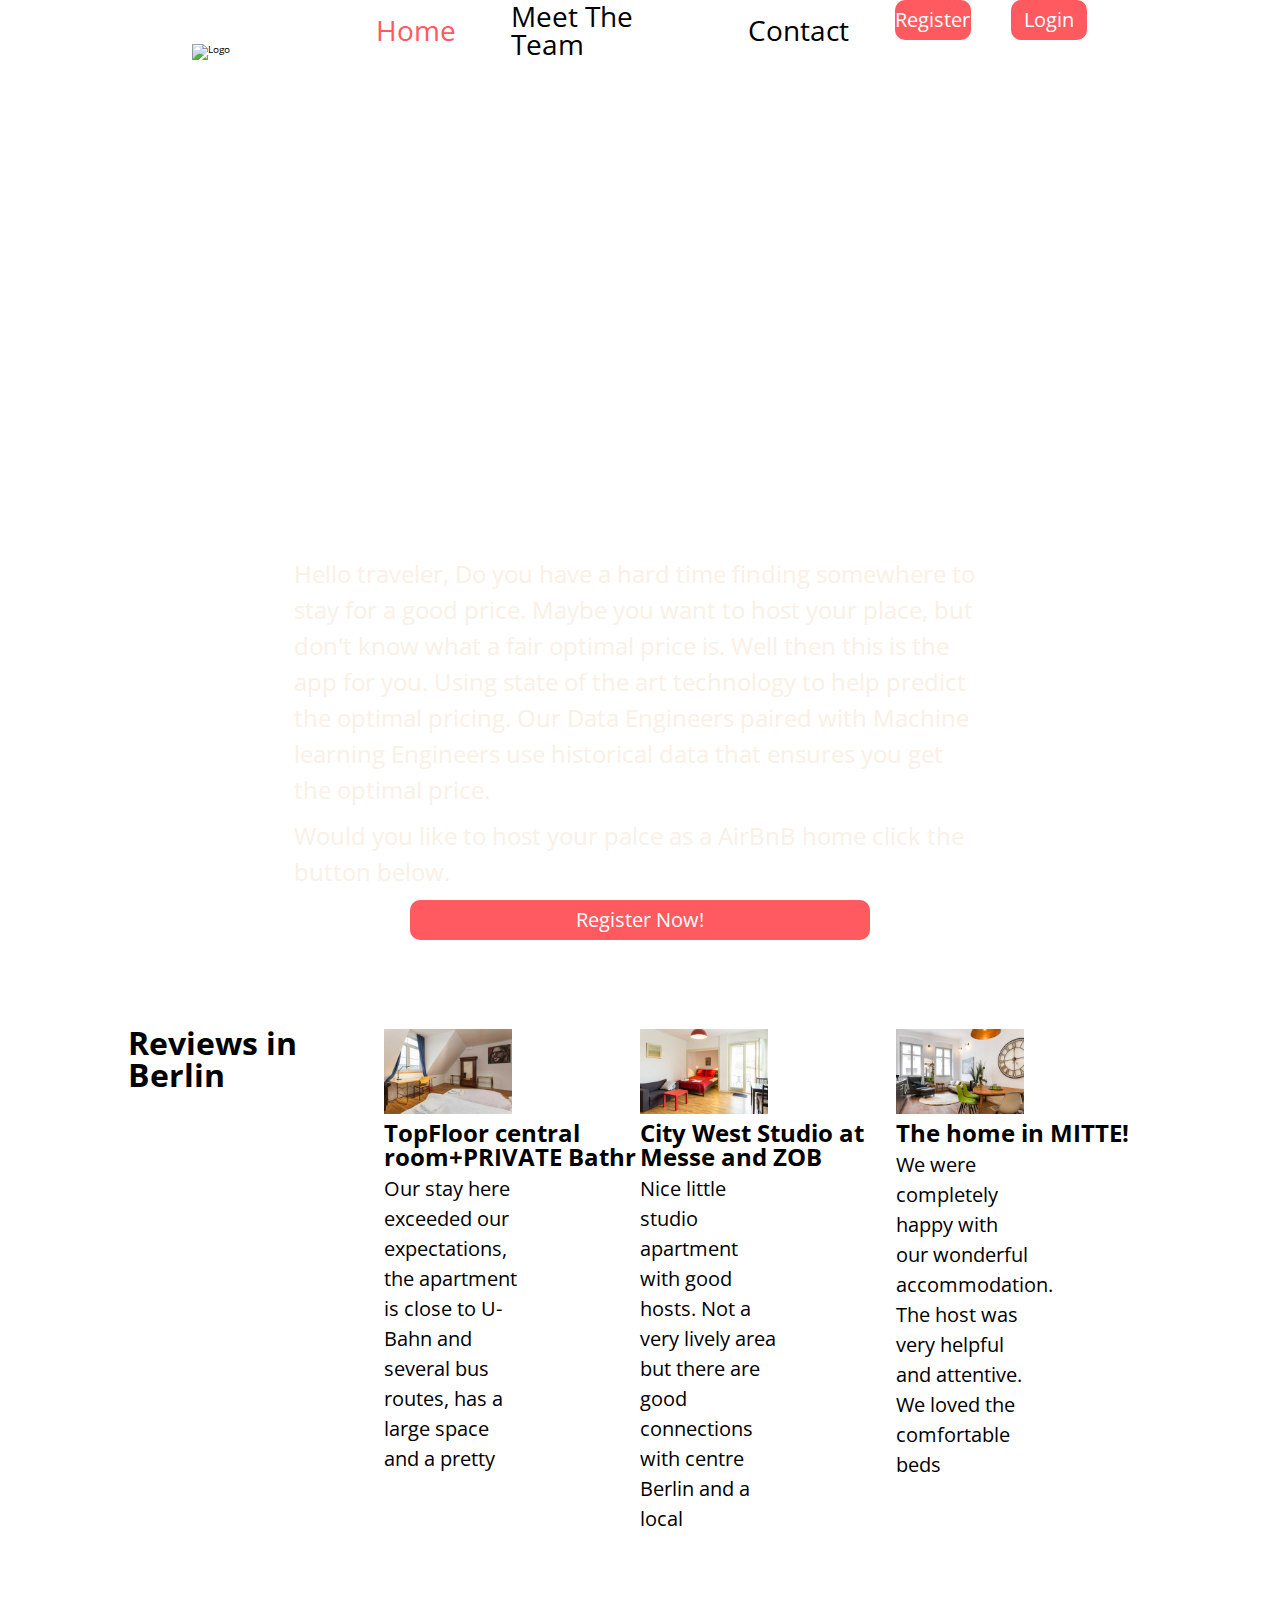
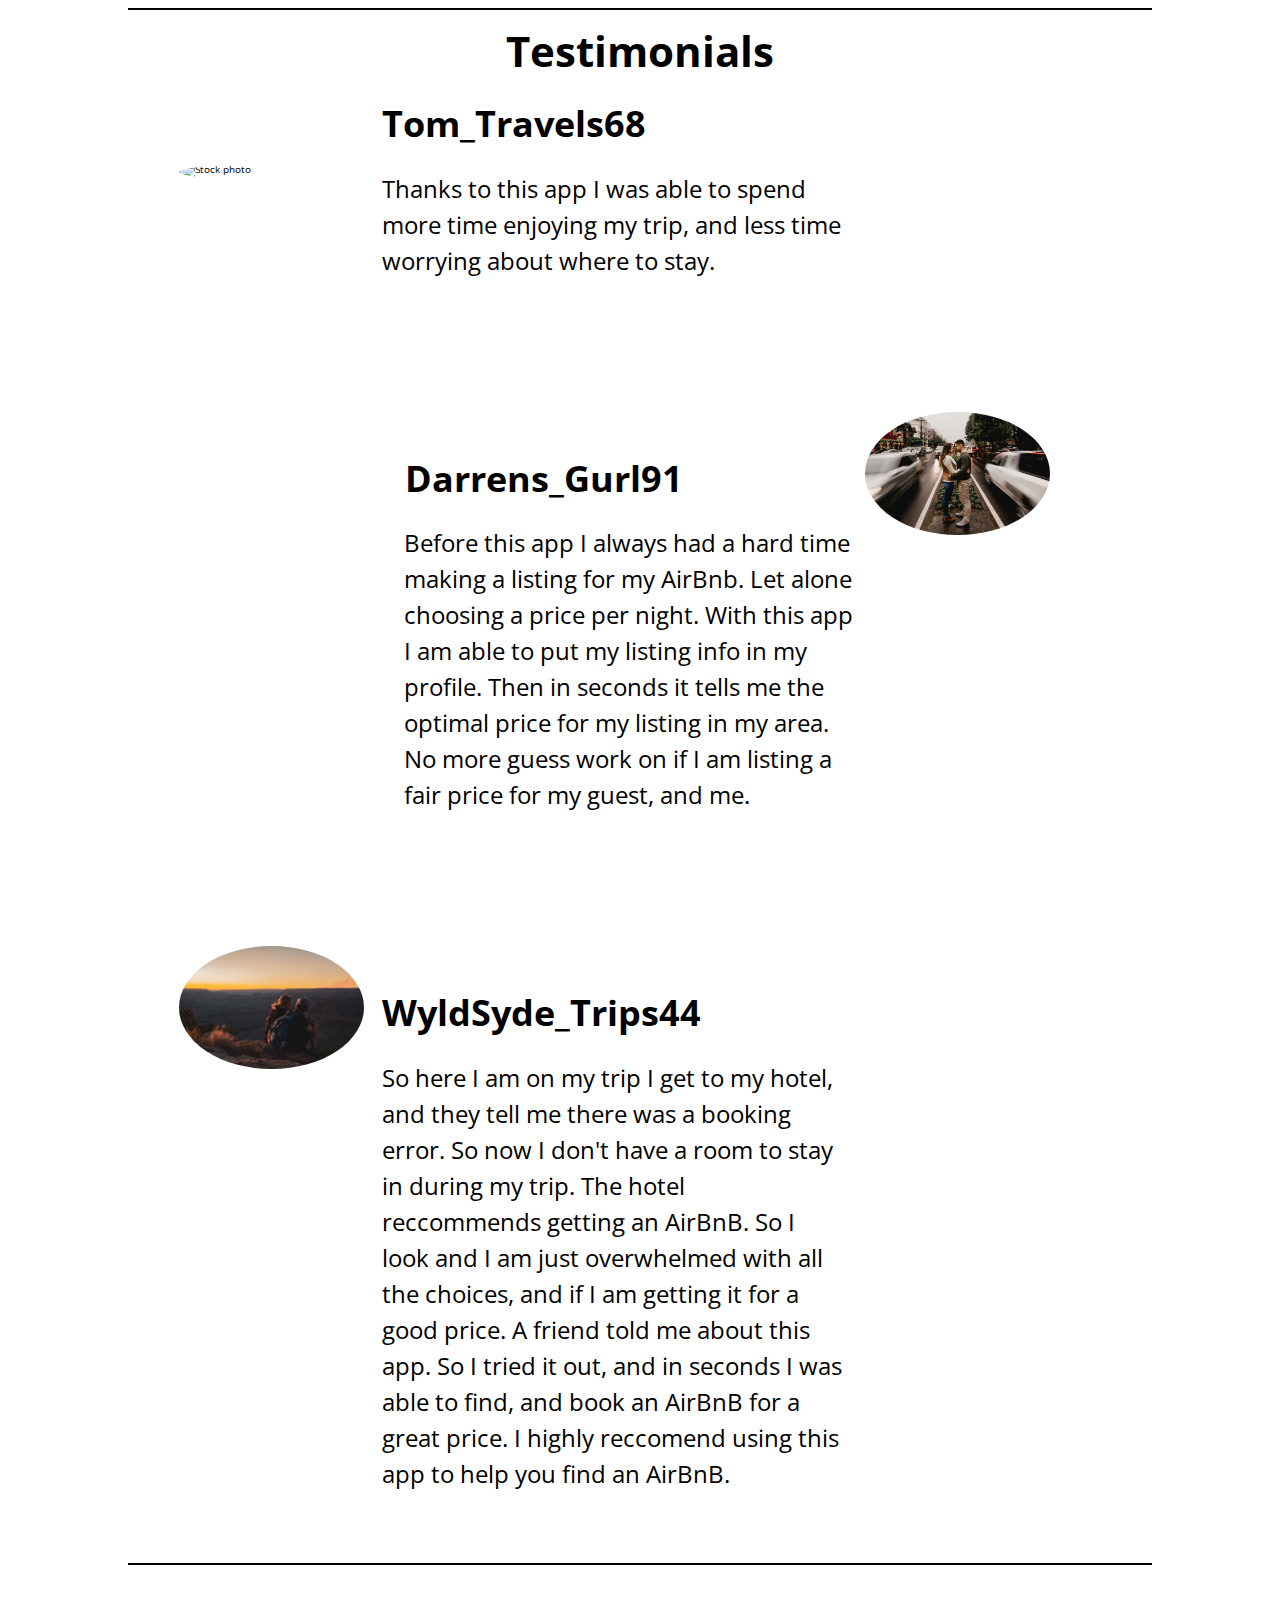
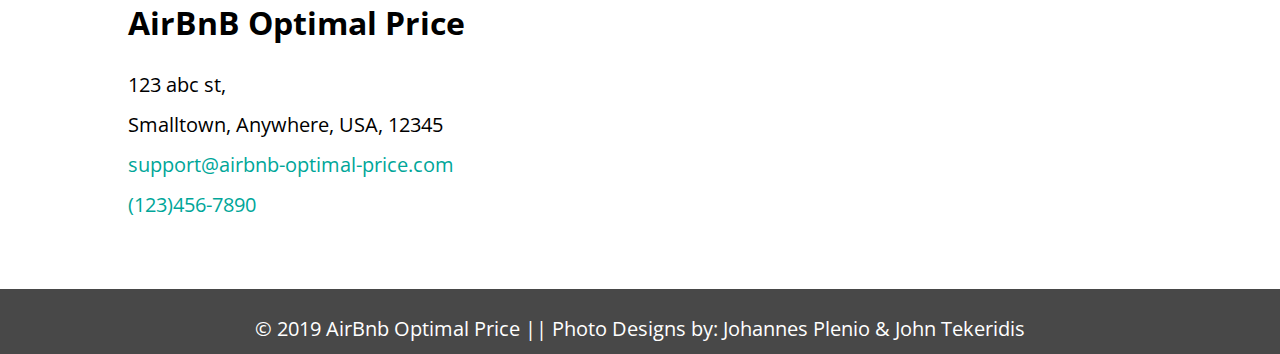
==== commit 93e39680: "Updated css file path for github pages" ====
--- a/index.html
+++ b/index.html
@@ -4,11 +4,12 @@
     <meta charset="UTF-8" />
     <meta name="viewport" content="width=device-width, initial-scale=1.0" />
     <meta http-equiv="X-UA-Compatible" content="ie=edge" />
+    <link href="https://fonts.googleapis.com/css?family=Open+Sans:400,700&display=swap" rel="stylesheet">
     <link
       href="https://fonts.googleapis.com/css?family=Cinzel|Raleway&display=swap"
       rel="stylesheet"
     />
-    <link rel="stylesheet" href="/css/index.css">
+    <link rel="stylesheet" href="css/index.css">
     <title>AirBnB Optimal Price</title>
   </head>
   <body>
@@ -20,8 +21,8 @@
         <a class="active" href="index.html">Home</a>
         <a href="about.html">Meet The Team</a>
         <a href="#contact">Contact</a>
-        <button class="register">Register</button>
-      <button class="login">Login</button>
+        <a class="register" href="https://frontend.ivantavarez2.now.sh/registration">Register</a>
+      <a class="login" href="https://frontend.ivantavarez2.now.sh/login">Login</a>
     </nav>
     </section>
       
@@ -30,7 +31,7 @@
       <h2>AirBnB Optimal Price</h2>
       <p>Hello traveler, Do you have a hard time finding somewhere to stay for a good price. Maybe you want to host your place, but don't know what a fair optimal price is. Well then this is the app for you. Using state of the art technology to help predict the optimal pricing. Our Data Engineers paired with Machine learning Engineers use historical data that ensures you get the optimal price.</p>
       <p class="CTA"> Would you like to host your palce as a AirBnB home click the button below.</p>
-        <button class="CTA">Register Now!</button>
+        <a class="CTA" href="https://frontend.ivantavarez2.now.sh/registration">Register Now!</a>
     </div>
     <!-- <section class="searchBar">
         <div class="where">
@@ -92,7 +93,7 @@
       </div>
       <div class="test three">
         <img src="/img/test3.jpg" alt="Stock photo" />
-        <h2>Trips_On_The_WyldSyde44</h2>
+        <h2>WyldSyde_Trips44</h2>
         <p>
           So here I am on my trip I get to my hotel, and they tell me there was a booking error. So now I don't have a room to stay in during my trip. The hotel reccommends getting an AirBnB. So I look and I am just overwhelmed with all the choices, and if I am getting it for a good price. A friend told me about this app. So I tried it out, and in seconds I was able to find, and book an AirBnB for a great price. I highly reccomend using this app to help you find an AirBnB.
         </p>
--- a/css/index.css
+++ b/css/index.css
@@ -134,14 +134,16 @@
 }
 html,
 body {
-  font-family: 'Cinzel', serif;
+  font-family: 'Open Sans', sans-serif;
+  font-weight: 400;
 }
 h1,
 h2,
 h3,
 h4,
 h5 {
-  font-family: 'Raleway', sans-serif;
+  font-family: 'Open Sans', sans-serif;
+  font-weight: 700;
 }
 h1 {
   font-size: 4rem;
@@ -227,30 +229,37 @@
 .heading .topNav .active {
   color: #ff5a5f;
 }
-.heading .topNav button {
-  display: block;
+.heading .topNav .register,
+.heading .topNav .login {
+  display: inline-block;
   background-color: #ff5a5f;
   margin: 0 1px 20px;
   cursor: pointer;
-  width: 15%;
-  height: 45px;
-  font-size: 2rem;
+  width: 10%;
+  height: 40px;
+  line-height: 2;
+  font-size: 2rem;
+  text-align: center;
   border-radius: 10px;
   color: #fff;
 }
-.heading .topNav button:hover {
-  display: block;
+.heading .topNav .register:hover,
+.heading .topNav .login:hover {
+  display: inline-block;
   background-color: #00a699;
   margin: 0 1px 20px;
   cursor: pointer;
-  width: 15%;
-  height: 45px;
-  font-size: 2rem;
+  width: 10%;
+  height: 40px;
+  line-height: 2;
+  font-size: 2rem;
+  text-align: center;
   border-radius: 10px;
   color: #000;
 }
 @media (max-width: 500px) {
-  .heading .topNav button {
+  .heading .topNav .register,
+  .heading .topNav .login {
     width: 30%;
   }
 }
@@ -325,30 +334,37 @@
 .headingAbout .topNavAbout .active {
   color: #ff5a5f;
 }
-.headingAbout .topNavAbout button {
-  display: block;
+.headingAbout .topNavAbout .register,
+.headingAbout .topNavAbout .login {
+  display: inline-block;
   background-color: #ff5a5f;
   margin: 0 1px 20px;
   cursor: pointer;
   width: 15%;
-  height: 45px;
-  font-size: 2rem;
+  height: 40px;
+  line-height: 2;
+  font-size: 2rem;
+  text-align: center;
   border-radius: 10px;
   color: #fff;
 }
-.headingAbout .topNavAbout button:hover {
-  display: block;
+.headingAbout .topNavAbout .register:hover,
+.headingAbout .topNavAbout .login:hover {
+  display: inline-block;
   background-color: #00a699;
   margin: 0 1px 20px;
   cursor: pointer;
   width: 15%;
-  height: 45px;
-  font-size: 2rem;
+  height: 40px;
+  line-height: 2;
+  font-size: 2rem;
+  text-align: center;
   border-radius: 10px;
   color: #000;
 }
 @media (max-width: 500px) {
-  .headingAbout .topNavAbout button {
+  .headingAbout .topNavAbout .register,
+  .headingAbout .topNavAbout .login {
     width: 50%;
   }
 }
@@ -421,28 +437,34 @@
     font-size: 1.4rem;
   }
 }
-.bgImg button {
+.bgImg a {
   z-index: 100;
-  display: block;
+  display: inline-block;
   background-color: #ff5a5f;
   margin: 0 1px 20px;
   cursor: pointer;
   width: 40%;
-  height: 45px;
-  font-size: 2rem;
+  height: 40px;
+  line-height: 2;
+  font-size: 2rem;
+  text-align: center;
   border-radius: 10px;
   color: #fff;
-}
-.bgImg button:hover {
-  display: block;
+  text-decoration: none;
+}
+.bgImg a:hover {
+  display: inline-block;
   background-color: #00a699;
   margin: 0 1px 20px;
   cursor: pointer;
   width: 40%;
-  height: 45px;
+  height: 40px;
+  line-height: 2;
   font-size: 2rem;
   border-radius: 10px;
   color: #000;
+  text-align: center;
+  text-decoration: none;
 }
 .searchBar {
   width: 80vw;
@@ -492,13 +514,15 @@
   width: 100%;
 }
 .searchBar button {
-  display: block;
+  display: inline-block;
   background-color: #ff5a5f;
   margin: 0 1px 20px;
   cursor: pointer;
   width: 15%;
-  height: 45px;
-  font-size: 2rem;
+  height: 40px;
+  line-height: 2;
+  font-size: 2rem;
+  text-align: center;
   border-radius: 10px;
   color: #fff;
   margin: 1.5% 2% 0;
@@ -510,13 +534,15 @@
   }
 }
 .searchBar button:hover {
-  display: block;
+  display: inline-block;
   background-color: #00a699;
   margin: 0 1px 20px;
   cursor: pointer;
   width: 15%;
-  height: 45px;
-  font-size: 2rem;
+  height: 40px;
+  line-height: 2;
+  font-size: 2rem;
+  text-align: center;
   border-radius: 10px;
   color: #000;
   margin: 1.5% 2% 0;
@@ -697,6 +723,7 @@
 @media (max-width: 500px) {
   .testimonial .three img {
     width: 30%;
+    margin-right: 5%;
   }
 }
 .testimonial .three h2 {
@@ -709,7 +736,7 @@
   .testimonial .three h2 {
     font-size: 2.8rem;
     margin-top: -15%;
-    margin-left: 32%;
+    margin-left: 31%;
   }
 }
 .testimonial .three p {
@@ -722,7 +749,7 @@
     width: 90%;
     font-size: 1.6rem;
     width: 75%;
-    margin-left: 32%;
+    margin-left: 31%;
   }
 }
 .testimonial img {
@@ -743,7 +770,7 @@
   color: #ff5a5f;
 }
 .team {
-  width: 90vw;
+  width: 80vw;
   display: flex;
   flex-wrap: wrap;
   margin: 0 5% 5%;
@@ -759,15 +786,23 @@
   }
 }
 .team div {
-  width: 43vw;
+  width: 31vw;
   display: flex;
   flex-direction: column;
-  border-bottom: 2px solid #000;
-  margin: 2% auto;
+  justify-content: center;
+  align-items: center;
+  box-shadow: 10px 10px 5px rgba(0, 0, 0, 0.6);
+  transition: 200ms ease-out;
+  background-color: #767676;
+  border: 2px solid #000;
+  margin: 2% 5.5%;
+}
+.team div:hover {
+  box-shadow: 10px 10px 5px #00a699;
 }
 @media (max-width: 500px) {
   .team div {
-    width: 50vw;
+    width: 75vw;
     display: flex;
   }
 }
